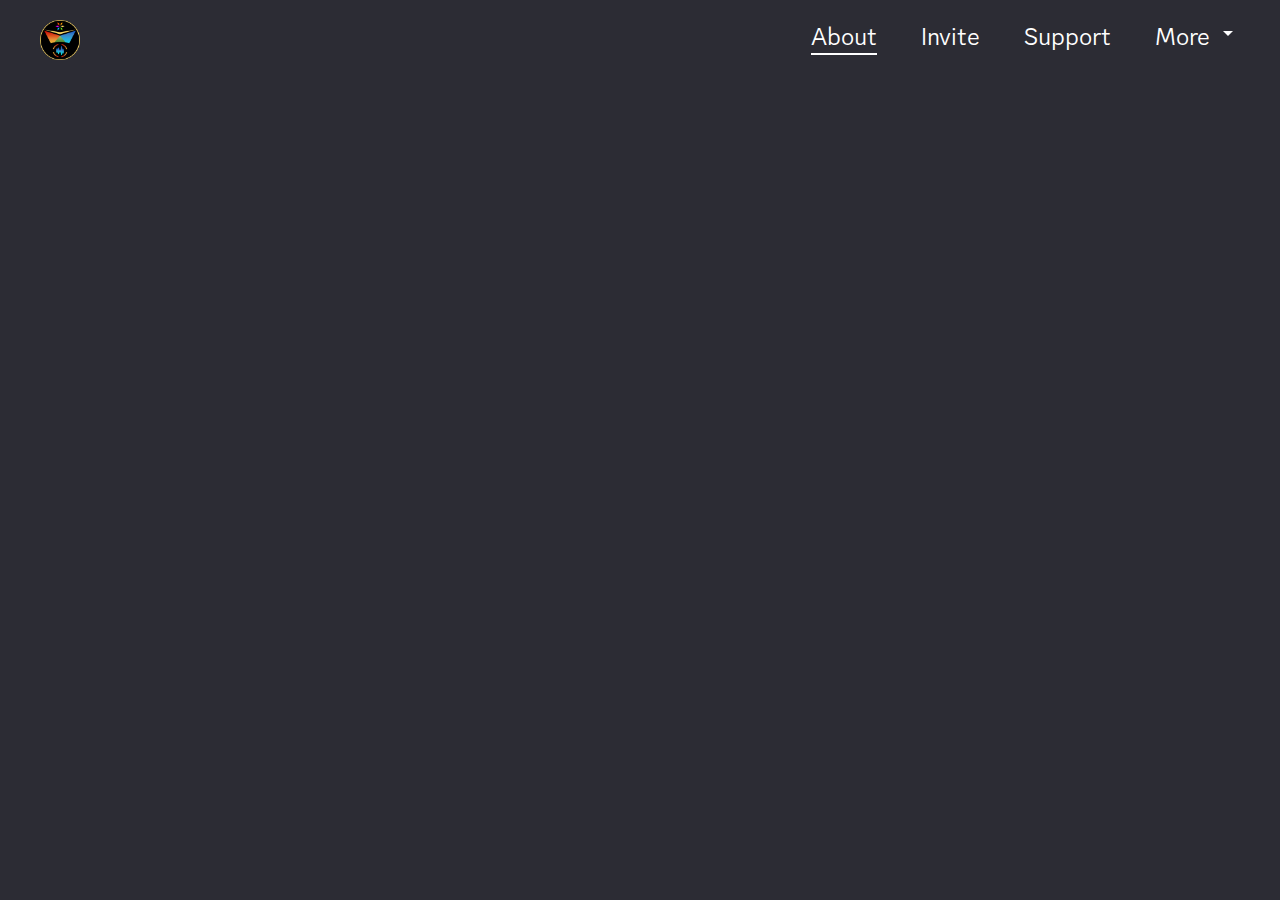
==== about.html @ da5df43a "Add acknowledgements page" ====
<!DOCTYPE html>
<html lang="en">
    <head>
        <meta charset="UTF-8">
        <meta name="viewport" content="width=device-width, initial-scale=1.0">
        <meta http-equiv="X-UA-Compatible" content="ie=edge">
        <meta name="description" content="The one Discord bot to do it all, with 12 categories and 450+ commands.">
    
        <title>Gradient Discord Bot | About</title>

        <!-- Google tag (gtag.js) -->
        <script async src="https://www.googletagmanager.com/gtag/js?id=G-ZSMY4F19RP"></script>
        <script>
            window.dataLayer = window.dataLayer || [];
            function gtag() { dataLayer.push(arguments); }
            gtag('js', new Date());
            gtag('config', 'G-ZSMY4F19RP');
        </script>
    
        <link rel="icon" href="static/avatar.webp" type="image/x-icon">
        <link rel="stylesheet" href="style.css">
    </head>

    <body>
        <div id="nav-wrapper">
            <a href="index.html">
                <img src="static/avatar.webp" alt="Gradient Avatar" id="nav-avatar" draggable="false">
            </a>
        
            <nav id="top-nav">
                <ul>
                    <li class="nav-active">About</li>
                    <li><a href="https://discord.com/oauth2/authorize?client_id=683053587215024213&permissions=10432475036919&integration_type=0&scope=bot+applications.commands" target="_blank">Invite</a></li>
                    <li><a href="support.html">Support</a></li>
                    <li id="top-nav-dropdown">
                        <button>More</button>
                        <img src="static/material-icons/dropdown.svg" alt="Dropdown" id="top-nav-dropdown-icon" draggable="false">
                    
                        <div id="top-nav-dropdown-content">
                            <a href="acknowledgements.html">Acknowledgements</a>
                        </div>
                    </li>
                </ul>
            </nav>
        </div>

        <div id="onload-wrapper">
            <div id="about-switch-wrapper">
                <p>Feature Explorer</p>
                <label class="switch">
                    <input type="checkbox" id="about-switch-input">
                    <span class="slider"></span>
                </label>
                <p>Command Documentation</p>
            </div>



            <div id="about-wrapper">
                <div id="about-selection-container">
                    <div id="about-selection-title">
                        <h2 id="about-selection-title-header">Feature Explorer</h2>
                        <p id="about-selection-title-description">One bot, 12 different powerful categories to meet all of the needs of you
                            and your server.</p>
                        <p class="card-blue">📖 See detailed command docs <a href="" onclick="document.getElementById('about-switch-input').click();">here</a>.</p>
                    </div>
                    
                    <div id="about-selection-grid">
                        <div class="about-selection-button" id="about-selection-configuration">
                            <span class="about-selection-emoji">⚙️</span>
                            <span class="about-selection-text">Configuration</span>
                        </div>
                        <div class="about-selection-button" id="about-selection-economy">
                            <span class="about-selection-emoji">💰</span>
                            <span class="about-selection-text">Economy</span>
                        </div>
                        <div class="about-selection-button" id="about-selection-fun">
                            <span class="about-selection-emoji">😄</span>
                            <span class="about-selection-text">Fun</span>
                        </div>
                        <div class="about-selection-button" id="about-selection-games">
                            <span class="about-selection-emoji">🎮</span>
                            <span class="about-selection-text">Games</span>
                        </div>
                        <div class="about-selection-button" id="about-selection-images">
                            <span class="about-selection-emoji">📷</span>
                            <span class="about-selection-text">Images</span>
                        </div>
                        <div class="about-selection-button" id="about-selection-moderation">
                            <span class="about-selection-emoji">🛡️</span>
                            <span class="about-selection-text">Moderation</span>
                        </div>
                        <div class="about-selection-button" id="about-selection-music">
                            <span class="about-selection-emoji">🎵</span>
                            <span class="about-selection-text">Music</span>
                        </div>
                        <div class="about-selection-button" id="about-selection-sciences">
                            <span class="about-selection-emoji">🧪</span>
                            <span class="about-selection-text">Sciences</span>
                        </div>
                        <div class="about-selection-button" id="about-selection-statistics">
                            <span class="about-selection-emoji">📊</span>
                            <span class="about-selection-text">Statistics</span>
                        </div>
                        <div class="about-selection-button" id="about-selection-text">
                            <span class="about-selection-emoji">🆗</span>
                            <span class="about-selection-text">Text</span>
                        </div>
                        <div class="about-selection-button" id="about-selection-utility">
                            <span class="about-selection-emoji">🛠️</span>
                            <span class="about-selection-text">Utility</span>
                        </div>
                        <div class="about-selection-button" id="about-selection-premium">
                            <span class="about-selection-emoji">⭐</span>
                            <span class="about-selection-text">Premium</span>
                        </div>
                    </div>
                </div>

                <div id="about-category-view"></div>
            </div>



            <div id="commands-wrapper">
                <div class="centered-div">
                    <h1 id="commands-title">Command Documentation</h1>
                </div>
                
                <div class="centered-div">
                    <p id="commands-subtitle">Browse the entire list of Gradient's commands by category, or simply by searching.</p>
                </div>
                
                <div id="commands-search-bar" class="centered-div">
                    <input type="text" placeholder="Find a command by name, category, or description..." autocomplete="off"
                        id="commands-search-input" list="commands-search-suggestions">
                
                    <datalist id="commands-search-suggestions">
                        <option value="Configuration"></option>
                        <option value="Economy"></option>
                        <option value="Fun"></option>
                        <option value="Games"></option>
                        <option value="Images"></option>
                        <option value="Moderation"></option>
                        <option value="Music"></option>
                        <option value="Sciences"></option>
                        <option value="Statistics"></option>
                        <option value="Text"></option>
                        <option value="Utility"></option>
                        <option value="Premium"></option>
                    </datalist>
                
                    <button id="commands-search-button">
                        <img src="static/material-icons/search.svg" alt="Search" draggable="false">
                    </button>
                </div>
                
                <div id="commands-search-results" class="centered-div"></div>
            </div>
        </div>

        <footer>
            <div class="footer-content onload-fade-in-delayed">
                <p>Made with ❤️ by jeremium <span class="dark-separator">|</span> &copy; 2025</p>
                <p><a href="terms.html">Terms</a> <span class="dark-separator">&</span> <a href="privacy.html">Privacy</a></p>
            </div>
        </footer>



        <script src="static/scripts/categoryConstants.js"></script>
        <script src="static/scripts/allCommands.js"></script>
        <script src="static/scripts/helpers.js"></script>

        <script>
            window.onload = () => {
                const urlParams = new URLSearchParams(window.location.search);
                const fill = urlParams.get("fill");

                setNavDropdown();
                handleAnchors();


                var aboutSwitchPos = 0;

                function changePage(aboutSwitchPos) {
                    switch (aboutSwitchPos) {
                        case 0:
                            document.getElementById("about-wrapper").style.display = "flex";
                            document.getElementById("commands-wrapper").style.display = "none";
                            break;

                        case 1:
                            document.getElementById("about-wrapper").style.display = "none";
                            document.getElementById("commands-wrapper").style.display = "block";
                            break;
                    }
                }

                document.getElementById("about-switch-input").addEventListener("click", () => {
                    aboutSwitchPos = (aboutSwitchPos == 0) ? 1 : 0;
                    changePage(aboutSwitchPos);
                });


                // ABOUT SELECTION BUTTONS
                const configurationButton = document.getElementById("about-selection-configuration");
                const economyButton = document.getElementById("about-selection-economy");
                const funButton = document.getElementById("about-selection-fun");
                const gamesButton = document.getElementById("about-selection-games");
                const imagesButton = document.getElementById("about-selection-images");
                const moderationButton = document.getElementById("about-selection-moderation");
                const musicButton = document.getElementById("about-selection-music");
                const sciencesButton = document.getElementById("about-selection-sciences");
                const statisticsButton = document.getElementById("about-selection-statistics");
                const textButton = document.getElementById("about-selection-text");
                const utilityButton = document.getElementById("about-selection-utility");
                const premiumButton = document.getElementById("about-selection-premium");


                // ABOUT CATEGORY VIEWS
                const views = [
                    {
                        name: "Configuration",
                        button: configurationButton,
                        description: "A customizable bot is a good bot. Gradient is equipped with a suite of user settings for you to tune to your liking, and server settings that enable advanced functionality for all members.",
                        images: [{ src: "static/about-images/configuration-settings.webp", alt: "Configuration (settings)" }, { src: "static/about-images/configuration-youtube.webp", alt: "Configuration (youtube)" }],
                    },
                    {
                        name: "Economy",
                        button: economyButton,
                        description: "Ever wanted to get free money every day, rob your friends, or reach the apex of wealth? With Gradient's robust fictitional currency system, coins, you can achieve all of this and much more.",
                        images: [{ src: "static/about-images/economy-balance.webp", alt: "Economy (balance)" }, { src: "static/about-images/economy-leaderboard.webp", alt: "Economy (leaderboard)" }],
                    },
                    {
                        name: "Fun",
                        button: funButton,
                        description: "These random fun and memey commands are guranteed to put a smile on your face and add some spice to conversations in your server.",
                        images: [{ src: "static/about-images/fun-beemovie.webp", alt: "Fun (beemovie)" }, { src: "static/about-images/fun-history.webp", alt: "Fun (history)" }],
                    },
                    {
                        name: "Games",
                        button: gamesButton,
                        description: "Pass some time or take a little break with Gradient's wide selection of minigames that you can play directly within your server! Test your sports skills, revisit classics such as Battleship and Yahtzee, challenge a friend to Tic Tac Toe or Uno, and more!",
                        images: [{ src: "static/about-images/games-tictactoe.webp", alt: "Games (tictactoe)" }, { src: "static/about-images/games-uno.webp", alt: "Games (uno)" }],
                    },
                    {
                        name: "Images",
                        button: imagesButton,
                        description: "Add hilarious effects to a member's profile picture, create your own memes from templates, and unleash creativity with AI-powered image generation with Gradient's collection of image manipulation commands.",
                        images: [{ src: "static/about-images/images-deepfry.webp", alt: "Images (deepfry)" }, { src: "static/about-images/images-gru.webp", alt: "Images (gru)" }],
                    },
                    {
                        name: "Moderation",
                        button: moderationButton,
                        description: "Ever wanted to be able to modify server components and moderate members with just a quick command? Gradient has you covered, and you can even enable Two-Factor Authentication (2FA) to add an extra layer of security.",
                        images: [{ src: "static/about-images/moderation-ban.webp", alt: "Moderation (ban)" }, { src: "static/about-images/moderation-purge.webp", alt: "Moderation (purge)" }],
                    },
                    {
                        name: "Music",
                        button: musicButton,
                        description: "Start a listening party directly within a voice channel in your server, and control what's playing with an advanced queue system.",
                        images: [{ src: "static/about-images/music-nowplaying.webp", alt: "Music (nowplaying)" }, { src: "static/about-images/music-queue.webp", alt: "Music (queue)" }],
                    },
                    {
                        name: "Sciences", 
                        button: sciencesButton,
                        description: "Satisfy your inner nerd, or get homework help instantly with Gradient's advanced scientific lookup and mathematical computation commands, including step-by-step solutions from WolframAlpha.",
                        images: [{ src: "static/about-images/sciences-wolfram.webp", alt: "Sciences (wolfram)" }, { src: "static/about-images/sciences-chemequation.webp", alt: "Sciences (chemequation)" }],
                    },
                    {
                        name: "Statistics",
                        button: statisticsButton,
                        description: "Gradient easily and aesthetically displays detailed stats for your server, fetches up-to-date data for games such as League of Legends and Supercell games, and looks up real-world information such as Google Maps and public transit.",
                        images: [{ src: "static/about-images/statistics-serverinfo.webp", alt: "Statistics (serverinfo)" }, { src: "static/about-images/statistics-lolitem.webp", alt: "Statistics (lolitem)" }],
                    },
                    {
                        name: "Text", 
                        button: textButton, 
                        description: "Tired of having to open a separate website to copy some special characters, convert some text into binary, or look up the definition of a word? With Gradient, you can now work with text directly within Discord like never before.",
                        images: [{ src: "static/about-images/text-dictionary.webp", alt: "Text (dictionary)" }, { src: "static/about-images/text-specialcharacter.webp", alt: "Text (specialcharacter)" }],
                    },
                    {
                        name: "Utility",
                        button: utilityButton,
                        description: "Gradient's utility commands provide general helpful functions such as checking the bot's status, analyzing color information, and even searching Google!",
                        images: [{ src: "static/about-images/utility-google.webp", alt: "Utility (google)" }, { src: "static/about-images/utility-color.webp", alt: "Utility (color)" }],
                    },
                    {
                        name: "Premium",
                        button: premiumButton,
                        description: "Gradient is completely free to use and always will be. Users who meet the Premium requirements are eligible to receive Gradient Premium at no cost and take the Gradient experience to the next level.",
                        card: "ℹ️   Learn more about Gradient Premium <a href='premium.html'>here</a>.",
                        images: [],
                    },
                ];


                var i, selectedView, timeout, currentView, foundView;
                var viewWrapper, categoryWrapper, categoryText, categoryTitle, categoryDescription, categoryCard, discordButton, imageContainer, image;

                for (let viewIdx = 0; viewIdx < views.length; viewIdx++) {
                    views[viewIdx].button.addEventListener("click", () => {
                        changeViews(views[viewIdx].name.toLowerCase());
                    });

                    views[viewIdx].button.addEventListener("mouseover", () => {
                        views[viewIdx].button.style.backgroundColor = hexToRgb(categoryConstants.find(x => x.category == views[viewIdx].name.toLowerCase()).color, 0.5);
                    });

                    views[viewIdx].button.addEventListener("mouseout", () => {
                        if (currentView != views[viewIdx].name.toLowerCase()) {
                            views[viewIdx].button.style.backgroundColor = "#4e4e4e";
                        } else {
                            views[viewIdx].button.style.backgroundColor = categoryConstants.find(x => x.category == views[viewIdx].name.toLowerCase()).color;
                        }
                    });
                }

                function changeViews(viewName) {
                    if (timeout) clearTimeout(timeout);

                    categoryWrapper = document.getElementById("about-category-wrapper");
                    if (categoryWrapper) categoryWrapper.remove();

                    if (currentView != viewName) {
                        currentView = viewName;

                        foundView = views.find(x => x.name.toLowerCase() == viewName);

                        categoryWrapper = document.createElement("div");
                        categoryWrapper.setAttribute("id", "about-category-wrapper");

                        categoryText = document.createElement("div");
                        categoryText.classList.add("about-category-text");
                        categoryTitle = document.createElement("h2");
                        categoryTitle.classList.add("about-category-title");
                        categoryTitle.innerHTML = foundView.name;
                        categoryDescription = document.createElement("p");
                        categoryDescription.classList.add("about-category-description");
                        categoryDescription.innerHTML = foundView.description;
                        if (foundView.card) {
                            categoryCard = document.createElement("p");
                            categoryCard.classList.add("card-orange");
                            categoryCard.innerHTML = foundView.card;
                        }
                        discordButton = document.createElement("button");
                        discordButton.classList.add("discord-button");
                        discordButton.innerHTML = "View " + foundView.name + " commands";
                        discordButton.onclick = () => window.location.href = "about.html?fill=" + foundView.name;

                        imageContainer = document.createElement("div");
                        imageContainer.classList.add("about-category-image-container");
                        imageContainer.id = viewName + "-image-container";
                        for (i = 0; i < foundView.images.length; i++) {
                            image = document.createElement("img");
                            image.src = foundView.images[i].src;
                            image.alt = foundView.images[i].alt;
                            image.classList.add("about-category-image");
                            image.draggable = false;
                            imageContainer.appendChild(image);
                        }

                        categoryText.appendChild(categoryTitle);
                        categoryText.appendChild(categoryDescription);
                        if (foundView.card) categoryText.appendChild(categoryCard);
                        categoryText.appendChild(discordButton);

                        categoryWrapper.appendChild(categoryText);
                        categoryWrapper.appendChild(imageContainer);

                        viewWrapper = document.getElementById("about-category-view");
                        viewWrapper.appendChild(categoryWrapper);
                        
                        setTimeout(() => {
                            categoryWrapper.classList.add("visible");

                            if (window.innerWidth <= 650) {
                                categoryWrapper.scrollIntoView({ behavior: "smooth" });
                            }
                        }, 100);

                        for (i = 0; i < views.length; i++) {
                            if (currentView != views[i].name.toLowerCase()) {
                                views[i].button.style.backgroundColor = "#4e4e4e";
                            }
                        }
                    } else {
                        currentView = undefined;

                        for (i = 0; i < views.length; i++) {
                            views[i].button.style.backgroundColor = "#4e4e4e";
                        }
                    }
                }



                function searchCommands(input, searchButton) {
                    var idx, jdx, kdx;
                    var exact, starts, contains, category, description, letters;
                    var exactAlias, startsAlias, containsAlias, lettersAlias;
                    var resultsContainer = document.getElementById("commands-search-results");
                    var dropdown = document.createElement("div");
                    dropdown.setAttribute("id", "commands-search-results-dropdown");
                    var header, cardsContainer, showHideContainer;


                    function generateCards(cardsContainer, filtered, hasDescription = false) {
                        filtered.forEach(x => {
                            var resultCard = document.createElement("div");
                            resultCard.innerHTML = x.formatted || x.name;
                            resultCard.classList.add("commands-search-results-card");
                            resultCard.setAttribute("title", `category: ${x.category}`);
                            if (x.nsfw) {
                                resultCard.classList.add("blurred");
                            } else {
                                resultCard.addEventListener("click", () => {
                                    openCard(allCommands.find(y => y.name == x.name));
                                });
                            }

                            resultCard.style.backgroundColor = categoryConstants.find(y => y.category == x.category).color;

                            if (!hasDescription) {
                                cardsContainer.appendChild(resultCard);
                            } else {
                                var descriptionContainer = document.createElement("div");
                                var resultCardDescription = document.createElement("div");

                                descriptionContainer.classList.add("commands-search-results-description-container");

                                resultCardDescription.innerHTML = x.description;
                                resultCardDescription.classList.add("commands-search-results-card-description");

                                if (x.nsfw) {
                                    resultCard.classList.add("blurred");
                                    resultCardDescription.classList.add("blurred");
                                }

                                descriptionContainer.appendChild(resultCard);
                                descriptionContainer.appendChild(resultCardDescription);
                                cardsContainer.appendChild(descriptionContainer);
                            }
                        });
                    }


                    function broadRecursion(inputText, givenText, offset, minimumMatches, mode) {
                        var i, j = 0, matches = [];

                        for (i = 0; i < givenText.length && j < inputText.length; i++) {
                            switch (mode) {
                                case "letters":
                                    if (givenText[i] == inputText[j]) {
                                        j++;
                                        if (offset > 0) {
                                            matches.push(i + offset - 1);
                                        } else {
                                            matches.push(i);
                                        }
                                    }

                                    break;

                                case "words":
                                    if (givenText[i] == inputText[j] || givenText[i] == inputText[j] + "s" || givenText[i] + "s" == inputText[j]) {
                                        j++;
                                        if (offset > 0) {
                                            matches.push(i + offset - 1);
                                        } else {
                                            matches.push(i);
                                        }
                                    }

                                    break;
                            }
                        }

                        if (j < minimumMatches && inputText.length > minimumMatches) {
                            return broadRecursion(inputText.slice(1), offset + 1, minimumMatches, mode);
                        } else {
                            return matches;
                        }
                    }


                    function stripBold(input) {
                        return input.replace(/<b>|<\/b>/g, "");
                    }


                    if (input.length == 1) {
                        starts = allCommands.filter(x => x.category != "creator" && x.name.toLowerCase().startsWith(input.toLowerCase())).map(x => ({ name: x.name, formatted: "", category: x.category, nsfw: x.nsfw }));
                        starts.forEach(x => x.formatted = "<b>" + x.name[0] + "</b>" + x.name.slice(1));

                        for (idx = 0; idx < allCommands.length; idx++) {
                            if (allCommands[idx].category == "creator" || allCommands[idx].aliases.length == 0 || starts.find(x => x.name == allCommands[idx].name)) continue;

                            for (jdx = 0; jdx < allCommands[idx].aliases.length; jdx++) {
                                if (allCommands[idx].aliases[jdx].toLowerCase().startsWith(input.toLowerCase())) {
                                    starts.push({ name: allCommands[idx].name, formatted: "<b>" + allCommands[idx].aliases[jdx][0] + "</b>" + allCommands[idx].aliases[jdx].slice(1), category: allCommands[idx].category, nsfw: allCommands[idx].nsfw });
                                    break;
                                }
                            }
                        }

                        starts.sort((a, b) => stripBold(a.formatted).localeCompare(stripBold(b.formatted)));

                        header = document.createElement("p");
                        header.classList.add("commands-search-results-header");

                        if (starts.length > 0) {
                            header.textContent = `${starts.length} ${pluralize("command", starts.length)} starting with "${input}" found:`;

                            cardsContainer = document.createElement("div");
                            cardsContainer.classList.add("commands-search-results-cards-container");

                            generateCards(cardsContainer, starts);

                            dropdown.appendChild(header);
                            dropdown.appendChild(cardsContainer);
                        } else {
                            header.textContent = `We searched far and wide for ${input}, but no matching commands were found. Try searching for something else.`;

                            dropdown.appendChild(header);
                        }

                        resultsContainer.appendChild(dropdown);

                        return (starts.length > 0) ? "starts" : "none";
                    } else {
                        exact = allCommands.filter(x => x.category != "creator" && x.name.toLowerCase() == input.toLowerCase()).map(x => ({ name: x.name, formatted: "<b>" + x.name + "</b>", category: x.category, nsfw: x.nsfw }));

                        for (idx = 0; idx < allCommands.length; idx++) {
                            if (allCommands[idx].category == "creator" || allCommands[idx].aliases.length == 0 || exact.find(x => x.name == allCommands[idx].name)) continue;

                            for (jdx = 0; jdx < allCommands[idx].aliases.length; jdx++) {
                                if (allCommands[idx].aliases[jdx].toLowerCase() == input.toLowerCase()) {
                                    exact.push({ name: allCommands[idx].name, formatted: "<b>" + allCommands[idx].aliases[jdx] + "</b>", category: allCommands[idx].category, nsfw: allCommands[idx].nsfw });
                                    break;
                                }
                            }
                        }

                        exact.sort((a, b) => stripBold(a.formatted).localeCompare(stripBold(b.formatted)));

                        if (exact.length > 0) {
                            header = document.createElement("p");
                            header.classList.add("commands-search-results-header");

                            header.textContent = `Exact match:`;

                            cardsContainer = document.createElement("div");
                            cardsContainer.classList.add("commands-search-results-cards-container");

                            generateCards(cardsContainer, exact);

                            dropdown.appendChild(header);
                            dropdown.appendChild(cardsContainer);
                        }

                        exact = new Set(exact.map(x => x.name));

                        starts = allCommands.filter(x => !exact.has(x.name) && x.category != "creator" && x.name.toLowerCase().startsWith(input.toLowerCase())).map(x => ({ name: x.name, formatted: "", category: x.category, nsfw: x.nsfw }));
                        starts.forEach(x => x.formatted = "<b>" + x.name.slice(0, input.length) + "</b>" + x.name.slice(input.length));

                        for (idx = 0; idx < allCommands.length; idx++) {
                            if (allCommands[idx].category == "creator" || allCommands[idx].aliases.length == 0 || exact.has(allCommands[idx].name) || starts.find(x => x.name == allCommands[idx].name)) continue;

                            for (jdx = 0; jdx < allCommands[idx].aliases.length; jdx++) {
                                if (allCommands[idx].aliases[jdx].toLowerCase().startsWith(input.toLowerCase())) {
                                    starts.push({ name: allCommands[idx].name, formatted: "<b>" + allCommands[idx].aliases[jdx].slice(0, input.length) + "</b>" + allCommands[idx].aliases[jdx].slice(input.length), category: allCommands[idx].category, nsfw: allCommands[idx].nsfw });
                                    break;
                                }
                            }
                        }

                        starts.sort((a, b) => stripBold(a.formatted).localeCompare(stripBold(b.formatted)));

                        if (starts.length > 0) {
                            header = document.createElement("p");
                            header.classList.add("commands-search-results-header");

                            header.textContent = `${starts.length} ${pluralize("command", starts.length)} starting with "${input}" found:`;

                            cardsContainer = document.createElement("div");
                            cardsContainer.classList.add("commands-search-results-cards-container");

                            generateCards(cardsContainer, starts);

                            dropdown.appendChild(header);
                            dropdown.appendChild(cardsContainer);
                        }

                        starts = new Set(starts.map(x => x.name));

                        contains = allCommands.filter(x => !exact.has(x.name) && !starts.has(x.name) && x.category != "creator" && (x.name.includes(input.toLowerCase()) || input.toLowerCase().includes(x.name))).map(x => ({ name: x.name, formatted: "", category: x.category, nsfw: x.nsfw }));
                        contains.forEach(x => {
                            var name = x.name.toLowerCase();
                            var inputLower = input.toLowerCase();
                            var formatted = "";
                            var i;

                            for (i = 0; i < name.length; i++) {
                                if (inputLower.includes(name[i])) {
                                    formatted += `<b>${name[i]}</b>`;
                                } else {
                                    formatted += name[i];
                                }
                            }

                            x.formatted = formatted;
                        });

                        for (idx = 0; idx < allCommands.length; idx++) {
                            if (allCommands[idx].category == "creator" || allCommands[idx].aliases.length == 0 || exact.has(allCommands[idx].name) || starts.has(allCommands[idx].name) || contains.find(x => x.name == allCommands[idx].name)) continue;

                            for (jdx = 0; jdx < allCommands[idx].aliases.length; jdx++) {
                                if (allCommands[idx].aliases[jdx].toLowerCase().includes(input.toLowerCase()) || input.toLowerCase().includes(allCommands[idx].aliases[jdx])) {
                                    var name = allCommands[idx].aliases[jdx].toLowerCase();
                                    var inputLower = input.toLowerCase();
                                    var formatted = "";
                                    var i;

                                    for (i = 0; i < name.length; i++) {
                                        if (inputLower.includes(name[i])) {
                                            formatted += `<b>${name[i]}</b>`;
                                        } else {
                                            formatted += name[i];
                                        }
                                    }

                                    contains.push({ name: allCommands[idx].name, formatted: formatted, category: allCommands[idx].category, nsfw: allCommands[idx].nsfw });
                                    break;
                                }
                            }
                        }

                        contains.sort((a, b) => stripBold(a.formatted).localeCompare(stripBold(b.formatted)));
                        
                        if (contains.length > 0) {
                            header = document.createElement("p");
                            header.classList.add("commands-search-results-header");

                            header.textContent = `${contains.length} command ${pluralize("name", contains.length)} containing "${input}" found:`;

                            cardsContainer = document.createElement("div");
                            cardsContainer.classList.add("commands-search-results-cards-container");

                            generateCards(cardsContainer, contains);

                            dropdown.appendChild(header);
                            dropdown.appendChild(cardsContainer);
                        }

                        contains = new Set(contains.map(x => x.name));

                        description = [];
                        for (idx = 0; idx < allCommands.length; idx++) {
                            if (exact.has(allCommands[idx].name) || starts.has(allCommands[idx].name) || contains.has(allCommands[idx].name) || allCommands[idx].category == "creator") continue;

                            var descriptionOriginal = allCommands[idx].description.replace(/[\n\\/]+/g, " ").replace(/[^a-zA-Z0-9 ]/g, "").split(" ");
                            var descriptionWords = allCommands[idx].description.toLowerCase().replace(/[\n\\/]+/g, " ").replace(/[^a-zA-Z0-9 ]/g, "").split(" ");
                            var inputWords = input.toLowerCase().replace(/[^a-zA-Z0-9 ]/g, "").split(" ");
                            var matches = broadRecursion(inputWords, descriptionWords, 0, 2, "words");
                            var formatted = [];

                            if (matches.length >= 2) {
                                for (jdx = 0; jdx < descriptionOriginal.length; jdx++) {
                                    if (matches.includes(jdx)) {
                                        formatted.push(`<b>${descriptionOriginal[jdx]}</b>`);
                                    } else {
                                        formatted.push(descriptionOriginal[jdx]);
                                    }
                                }

                                description.push({ name: allCommands[idx].name, description: formatted.join(" "), category: allCommands[idx].category, nsfw: allCommands[idx].nsfw, matchCount: matches.length });
                            }
                        }
                        description.sort((a, b) => {
                            if (a.matchCount > b.matchCount) {
                                return -1;
                            } else if (a.matchCount < b.matchCount) {
                                return 1;
                            } else {
                                return a.name.localeCompare(b.name);
                            }
                        });

                        if (description.length > 0) {
                            header = document.createElement("p");
                            header.classList.add("commands-search-results-header");

                            header.textContent = `${description.length} ${pluralize("command", description.length)} with containing the words "${input}" in their description found:`;

                            cardsContainer = document.createElement("div");
                            cardsContainer.classList.add("commands-search-results-cards-container-left");
                            // cardsContainer.style.display = "none";

                            generateCards(cardsContainer, description, true);

                            /*
                            showHideContainer = document.createElement("div");
                            showHideContainer.classList.add("commands-search-results-show-hide-container");
                            showHideContainer.textContent = "Show";
                            showHideContainer.addEventListener("click", () => {
                                switch (showHideContainer.textContent) {
                                    case "Show":
                                        showHideContainer.textContent = "Hide";
                                        cardsContainer.style.display = "flex";
                                        break;
    
                                    case "Hide":
                                        showHideContainer.textContent = "Show";
                                        cardsContainer.style.display = "none";
                                        break;
                                }
                            });
                            */

                            dropdown.appendChild(header);
                            // dropdown.appendChild(showHideContainer);
                            dropdown.appendChild(cardsContainer);
                        }

                        description = new Set(description.map(x => x.name));

                        category = allCommands.filter(x => {
                            if (x.category == "creator") return false;
                            if (input.toLowerCase() == "premium" && x.premium) return true;

                            var categoryLetters = x.category.split("");
                            var inputLetters = input.toLowerCase().split("");
                            var i;

                            if (inputLetters.length > categoryLetters.length) return false;

                            for (i = 0; i < categoryLetters.length / 2; i++) {
                                if (inputLetters[i] != categoryLetters[i]) return false;
                            }

                            return true;
                        }).map(x => ({ name: x.name, category: x.category, nsfw: x.nsfw })).sort((a, b) => a.name.localeCompare(b.name));

                        if (category.length > 0) {
                            header = document.createElement("p");
                            header.classList.add("commands-search-results-header");

                            if (input.toLowerCase() != "premium") {
                                header.textContent = `Looking for the ${category.length} ${pluralize("command", category.length)} in the ${titleCase(category[0].category)} category?`;
                            } else {
                                header.textContent = `Looking for the ${category.length} Premium ${pluralize("command", category.length)}?`;
                            }

                            cardsContainer = document.createElement("div");
                            cardsContainer.classList.add("commands-search-results-cards-container");

                            generateCards(cardsContainer, category);

                            dropdown.appendChild(header);
                            dropdown.appendChild(cardsContainer);
                        }

                        category = new Set(category.map(x => x.name));

                        letters = [];
                        for (idx = 0; idx < allCommands.length; idx++) {
                            if (exact.has(allCommands[idx].name) || starts.has(allCommands[idx].name) || contains.has(allCommands[idx].name) || category.has(allCommands[idx].name) || description.has(allCommands[idx].name) || allCommands[idx].category == "creator") continue;

                            var nameLetters = allCommands[idx].name.split("");
                            var inputLetters = input.toLowerCase().split("");
                            var matches = broadRecursion(inputLetters, nameLetters, 0, 3, "letters");
                            var formatted = "";

                            if (matches.length >= 3) {
                                for (jdx = 0; jdx < nameLetters.length; jdx++) {
                                    if (matches.includes(jdx)) {
                                        formatted += `<b>${nameLetters[jdx]}</b>`;
                                    } else {
                                        formatted += nameLetters[jdx];
                                    }
                                }

                                letters.push({ name: allCommands[idx].name, formatted: formatted, category: allCommands[idx].category, nsfw: allCommands[idx].nsfw });
                            }
                        }
                        for (idx = 0; idx < allCommands.length; idx++) {
                            if (allCommands[idx].category == "creator" || allCommands[idx].aliases.length == 0 || exact.has(allCommands[idx].name) || starts.has(allCommands[idx].name) || contains.has(allCommands[idx].name) || category.has(allCommands[idx].name) || description.has(allCommands[idx].name) || letters.find(x => x.name == allCommands[idx].name)) continue;

                            for (jdx = 0; jdx < allCommands[idx].aliases.length; jdx++) {
                                var nameLetters = allCommands[idx].aliases[jdx].split("");
                                var inputLetters = input.toLowerCase().split("");
                                var matches = broadRecursion(inputLetters, nameLetters, 0, 3, "letters");
                                var formatted = "";

                                if (matches.length >= 3) {
                                    for (kdx = 0; kdx < nameLetters.length; kdx++) {
                                        if (matches.includes(kdx)) {
                                            formatted += `<b>${nameLetters[kdx]}</b>`;
                                        } else {
                                            formatted += nameLetters[kdx];
                                        }
                                    }

                                    letters.push({ name: allCommands[idx].name, formatted: formatted, category: allCommands[idx].category, nsfw: allCommands[idx].nsfw });
                                    break;
                                }
                            }
                        }
                        letters.sort((a, b) => stripBold(a.formatted).localeCompare(stripBold(b.formatted)));

                        if (letters.length > 0) {
                            header = document.createElement("p");
                            header.classList.add("commands-search-results-header");

                            header.textContent = `${letters.length} ${pluralize("command", letters.length)} containing 3 or more letters from "${input}" found:`;

                            cardsContainer = document.createElement("div");
                            cardsContainer.classList.add("commands-search-results-cards-container");
                            cardsContainer.style.display = "none";

                            generateCards(cardsContainer, letters);

                            showHideContainer = document.createElement("div");
                            showHideContainer.classList.add("commands-search-results-show-hide-container");
                            showHideContainer.textContent = "Show";
                            showHideContainer.addEventListener("click", () => {
                                switch (showHideContainer.textContent) {
                                    case "Show":
                                        showHideContainer.textContent = "Hide";
                                        cardsContainer.style.display = "flex";
                                        break;

                                    case "Hide":
                                        showHideContainer.textContent = "Show";
                                        cardsContainer.style.display = "none";
                                        break;
                                }
                            });

                            dropdown.appendChild(header);
                            dropdown.appendChild(showHideContainer);
                            dropdown.appendChild(cardsContainer);
                        }

                        letters = new Set(letters.map(x => x.name));

                        if (exact.size == 0 && starts.size == 0 && contains.size == 0 && description.size == 0 && category.size == 0 && letters.size == 0) {
                            header = document.createElement("p");
                            header.classList.add("commands-search-results-header");

                            header.textContent = `We searched far and wide for "${input}", but no matching commands were found. Try searching for something else.`;

                            dropdown.appendChild(header);
                        }

                        resultsContainer.appendChild(dropdown);

                        return (exact.size > 0) ? "exact" : (starts.size > 0) ? "starts" : (contains.size > 0) ? "contains" : (description.size > 0) ? "description" : (category.size > 0) ? "category" : (letters.size > 0) ? "letters" : "none";
                    }
                }


                function openCard(command) {
                    var i;
                    var overlay = document.createElement("div");
                    var overlayInfo = document.createElement("div");
                    var overlayHeader = document.createElement("div");
                    var commandTitle = document.createElement("p");
                    var commandTags = document.createElement("div");
                    var categoryTag = document.createElement("div");
                    var infoTable = document.createElement("table");
                    var closeButton = document.createElement("button");
                    var closeIcon = document.createElement("img");

                    overlay.setAttribute("id", "commands-search-results-overlay");
                    overlayInfo.setAttribute("id", "commands-search-results-overlay-info");

                    overlayHeader.setAttribute("id", "commands-search-results-overlay-header");

                    commandTitle.setAttribute("id", "commands-search-results-overlay-title");
                    commandTitle.innerHTML = `<b>${command.name}</b>`;

                    if (command.aliases.length > 0) {
                        var commandAliases = document.createElement("div");
                        var aliasTag = document.createElement("div");
                        var aliasList = document.createElement("div");

                        commandAliases.setAttribute("id", "commands-search-results-overlay-aliases-container");

                        aliasTag.classList.add("commands-search-results-overlay-tag");
                        aliasTag.style.backgroundColor = "#d1d1d1";
                        aliasTag.style.color = "#4e4e4e";
                        aliasTag.innerHTML = "💡 A.K.A.";

                        aliasList.setAttribute("id", "commands-search-results-overlay-aliases");
                        aliasList.innerHTML = command.aliases.join(", ");

                        commandAliases.appendChild(aliasTag);
                        commandAliases.appendChild(aliasList);
                    }

                    commandTags.setAttribute("id", "commands-search-results-overlay-tags-container");

                    categoryTag.classList.add("commands-search-results-overlay-tag");
                    categoryTag.style.backgroundColor = categoryConstants.find(x => x.category == command.category).color;
                    categoryTag.style.color = categoryConstants.find(x => x.category == command.category).textColor;
                    categoryTag.innerHTML = `${categoryConstants.find(x => x.category == command.category).emoji} ${command.category.charAt(0).toUpperCase()}${command.category.slice(1)}`;

                    commandTags.appendChild(categoryTag);

                    if (command.premium) {
                        var premiumTag = document.createElement("div");
                        premiumTag.classList.add("commands-search-results-overlay-tag");
                        premiumTag.style.backgroundColor = "#ffb700";
                        premiumTag.style.color = "#4e4e4e";
                        premiumTag.innerHTML = "⭐ Premium";

                        commandTags.appendChild(premiumTag);
                    }

                    infoTable.setAttribute("id", "commands-search-results-overlay-table");
                    infoTable.style.borderCollapse = "collapse";
                    infoTable.style.border = "1px solid #cacaca";
                    var tableData = [
                        { title: "Description", content: command.description.replace(/\n/g, "<br>") },
                        { title: "Usage", content: `.${command.usage.split("\n").join("<br>.")}` },
                        { title: "Examples", content: `.${command.example.split("\n").join("<br>.")}` },
                        { title: "Cooldown", content: command.cooldown },
                    ];
                    for (i = 0; i < tableData.length; i++) {
                        var row = document.createElement("tr");

                        var title = document.createElement("td");
                        title.classList.add("commands-search-results-overlay-table-title");
                        title.textContent = tableData[i].title;

                        var content = document.createElement("td");
                        content.classList.add("commands-search-results-overlay-table-content");
                        content.innerHTML = tableData[i].content;

                        row.appendChild(title);
                        row.appendChild(content);
                        infoTable.appendChild(row);
                    }
                    var cells = infoTable.getElementsByTagName("td");
                    for (i = 0; i < cells.length; i++) {
                        cells[i].style.border = "1px solid #cacaca";
                        cells[i].style.paddingLeft = "20px";
                        cells[i].style.paddingRight = "20px";
                        cells[i].style.paddingTop = "10px";
                        cells[i].style.paddingBottom = "10px";
                    }

                    closeButton.setAttribute("id", "commands-search-results-overlay-close");
                    closeIcon.alt = "Close";
                    closeIcon.src = "static/material-icons/close.svg";
                    closeButton.appendChild(closeIcon);

                    overlayHeader.appendChild(commandTitle);
                    if (command.aliases.length > 0) overlayHeader.appendChild(commandAliases);
                    overlayHeader.appendChild(commandTags);
                    overlayInfo.appendChild(closeButton);
                    overlayInfo.appendChild(overlayHeader);
                    overlayInfo.appendChild(infoTable);
                    overlay.appendChild(overlayInfo);
                    document.body.appendChild(overlay);

                    overlay.addEventListener("click", () => {
                        overlay.remove();
                    });
                    closeButton.onclick = () => {
                        overlay.remove();
                    }
                    overlayInfo.addEventListener("click", event => {
                        event.stopPropagation();
                    });
                }


                var timeout, searchStatus;

                function onInput() {
                    clearTimeout(timeout);

                    const searchButton = document.getElementById("commands-search-button");

                    var searchIcon = searchButton.querySelector("img");
                    if (searchIcon) {
                        searchButton.removeChild(searchIcon);
                    }

                    var searchSpinner = document.getElementById("commands-search-loading");
                    if (!searchSpinner) {
                        searchSpinner = document.createElement("div");
                        searchSpinner.setAttribute("id", "commands-search-loading");

                        searchButton.appendChild(searchSpinner);

                        searchButton.style.backgroundColor = "#4e4e4e";
                    }

                    var previousResult = document.getElementById("commands-search-results-dropdown");
                    if (previousResult) previousResult.remove();

                    var searchInput = document.getElementById("commands-search-input");
                    if (searchInput.value.length > 0) {
                        searchStatus = searchCommands(searchInput.value, searchButton);
                    }

                    timeout = setTimeout(() => {
                        searchSpinner.remove();

                        searchInput = document.getElementById("commands-search-input");

                        searchIcon = document.createElement("img");
                        searchIcon.alt = "Search";

                        if (searchInput.value.length > 0) {
                            switch (searchStatus) {
                                case "exact":
                                    searchIcon.src = "static/material-icons/exact.svg";
                                    searchButton.style.backgroundColor = "#21851d";
                                    break;

                                case "starts":
                                    searchIcon.src = "static/material-icons/start.svg";
                                    searchButton.style.backgroundColor = "#21851d";
                                    break;

                                case "contains":
                                    searchIcon.src = "static/material-icons/contains.svg";
                                    searchButton.style.backgroundColor = "#ebb52f";
                                    break;

                                case "description":
                                    searchIcon.src = "static/material-icons/description.svg";
                                    searchButton.style.backgroundColor = "#8bb548";
                                    break;

                                case "category":
                                    searchIcon.src = "static/material-icons/category.svg";
                                    searchButton.style.backgroundColor = "#3756c4";
                                    break;

                                case "letters":
                                    searchIcon.src = "static/material-icons/letters.svg";
                                    searchButton.style.backgroundColor = "#c77834";
                                    break;

                                case "none":
                                    searchIcon.src = "static/material-icons/unknown.svg";
                                    searchButton.style.backgroundColor = "#4e4e4e";
                                    break;
                            }
                        } else {
                            searchIcon.src = "static/material-icons/search.svg";
                            searchButton.style.backgroundColor = "#4e4e4e";
                        }

                        searchButton.appendChild(searchIcon);
                    }, 1000);
                }

                document.getElementById("commands-search-bar").addEventListener("input", onInput);

                if (fill) {
                    document.getElementById("about-switch-input").click();
                    document.getElementById("commands-search-input").value = fill;
                    history.replaceState(null, null, window.location.pathname);
                    onInput();
                } else {
                    document.getElementById("about-wrapper").style.display = "flex";
                    document.getElementById("commands-wrapper").style.display = "none";
                }
            }
        </script>
    </body>
</html>
---- style.css ----
/* FONT LOADING */

@font-face {
    font-family: "GG Sans Normal";
    src: url("static/fonts/gg_sans_Normal.ttf") format("truetype");
}

@font-face {
    font-family: "GG Sans Medium";
    src: url("static/fonts/gg_sans_Medium.ttf") format("truetype");
}

@font-face {
    font-family: "GG Sans Bold";
    src: url("static/fonts/gg_sans_Bold.ttf") format("truetype");
}

@font-face {
    font-family: "Source Code Pro Normal";
    src: url("static/fonts/SourceCodePro-Regular.ttf") format("truetype");
}



/* KEYFRAMES */

@keyframes fade-in {
    from {
        opacity: 0;
    }

    to {
        opacity: 1;
    }
}

@keyframes home-float-up {
    from {
        opacity: 0;
        transform: translateY(50px);
    }

    to {
        opacity: 1;
        transform: translateY(0px);
    }
}

@keyframes loading-spin {
    0% { transform: rotate(0deg); }
    100% { transform: rotate(360deg); }
}



/* BODY STYLING */

body {
    background-color: #2c2c34;
    cursor: default;
    user-select: none;
    -webkit-user-select: none;
    -moz-user-select: none;
    min-height: 100vh;
    margin: 0;
    display: grid;
    grid-template-rows: auto 1fr auto;
}



/* TOP NAV BAR */

#nav-wrapper {
    display: flex;
    margin-top: 20px;
}

#nav-avatar {
    display: inline-block;
    width: 40px;
    height: 40px;
    margin-left: 40px;
    margin-right: 80px;
    cursor: pointer;
}

#top-nav {
    display: inline-block;
    text-align: right;
    justify-content: space-between;
    width: 90%;
    z-index: 1;
}

#top-nav ul {
    list-style: none;
    margin: 0;
    padding: 0;
}

#top-nav li {
    display: inline-block;
    margin-right: 40px;
    position: relative;
    cursor: pointer;
    color: white;
    font-family: "GG Sans Normal";
    font-size: 25px;
}

#top-nav a, #top-nav button {
    color: white;
}

#top-nav a {
    text-decoration: none;
}

#top-nav button {
    font-family: inherit;
    font-size: inherit;
    background-color: transparent;
    border: none;
    outline: none;
    margin: 0;
    padding: 0;
    cursor: pointer;
}

#top-nav span {
    color: white;
}

#top-nav-dropdown-content {
    display: none;
    position: absolute;
    right: 0;
    background-color: #2c2c34;
    border: 1px solid #cacaca;
    font-size: 18px;
    text-align: left;
    border-radius: 5px;
    padding: 10px;
    margin-top: 10px;
    z-index: 1;
}

#top-nav-dropdown-content a {
    color: #7edbff;
    text-decoration: underline !important;
}

#top-nav-dropdown-content > * {
    margin: 0;
    white-space: nowrap;
}

#top-nav li::after {
    content: "";
    position: absolute;
    left: 0;
    bottom: -2px;
    width: 100%;
    height: 2px;
    background-color: white;
    transform: scaleX(0);
    transform-origin: left;
    transition: transform 0.3s ease;
}

#top-nav li.nav-active::after, #top-nav li:hover::after {
    transform: scaleX(1);
}



/* GENERAL USE */

.dark-separator {
    color: #aaaaaa;
}

.code-text {
    background-color: black;
    color: white;
    font-family: "Source Code Pro Normal";
    font-size: inherit;
    padding: 0 5px;
    border: none;
    border-radius: 5px;
}

.switch {
    position: relative;
    display: inline-block;
    width: 60px;
    height: 30px;
}

.switch input {
    opacity: 0;
    width: 0;
    height: 0;
}

.slider {
    position: absolute;
    cursor: pointer;
    top: 0;
    left: 0;
    right: 0;
    bottom: 0;
    background-color: #DB7C00;
    -webkit-transition: .4s;
    transition: .4s;
    border-radius: 30px;
}

.slider:before {
    position: absolute;
    content: "";
    height: 22px;
    width: 22px;
    left: 4px;
    bottom: 4px;
    background-color: white;
    -webkit-transition: .4s;
    transition: .4s;
    border-radius: 50%;
}

.switch input:checked + .slider {
    background-color: #0099F5;
}

.switch input:checked + .slider:before {
    transform: translateX(30px);
}

#onload-wrapper {
    opacity: 0;
    transform: translateY(50px);
    animation-name: home-float-up;
    animation-duration: 1s;
    animation-fill-mode: forwards;
    animation-delay: 0.1s;
    will-change: opacity, transform;
}

.onload-fade-in {
    opacity: 0;
    animation-name: fade-in;
    animation-duration: 1s;
    animation-fill-mode: forwards;
}

.onload-fade-in-delayed {
    opacity: 0;
    animation-name: fade-in;
    animation-duration: 1s;
    animation-fill-mode: forwards;
    animation-delay: 1.5s;
}

.centered-div {
    display: flex;
    justify-content: center;
    align-items: center;
}

.card-orange,
.card-blue {
    border-radius: 5px;
    padding: 8px 12px;
}

.card-orange a,
.card-blue a {
    color: white;
}

.card-orange {
    background-color: rgba(238, 212, 148, 0.3);
    border: 1px solid rgb(255, 183, 0);
}

.card-blue {
    background-color: rgba(148, 187, 238, 0.3);
    border: 1px solid rgb(0, 162, 255);
}

.blurred {
    filter: blur(5px);
}

.footer-content {
    color: white;
    font-family: "GG Sans Normal";
    font-size: 18px;
    background-color: rgb(77, 107, 78);
    border: 1px solid rgb(6, 158, 12);
    border-radius: 5px;
    margin-top: 30px;
    margin-left: 20px;
    margin-right: 20px;
    padding: 10px 20px;
    display: flex;
    justify-content: space-between;
}

.footer-content p {
    margin: 0;
    padding: 0;
}

.footer-content a {
    color: white;
}

#content-and-on-this-page-wrapper {
    display: flex;
    justify-content: space-between;
    column-gap: 30px;
    margin: 30px 20px;
}

#content-wrapper {
    flex: 1;
}

#on-this-page-wrapper {
    color: white;
    font-family: "GG Sans Normal";
    margin: 0;
    border-radius: 5px;
    padding: 15px 15px;
    background-color: rgba(148, 187, 238, 0.3);
    border: 1px solid rgb(0, 162, 255);
    align-self: flex-start;
    position: sticky;
    top: 30px;
    overflow: hidden;
}

#on-this-page-title {
    margin: 0;
    font-size: 25px;
}

#on-this-page-wrapper ul {
    list-style: none;
    margin-left: 0;
    margin-right: 0;
    margin-bottom: 0;
    margin-top: 15px;
    padding: 0;
    font-size: 18px;
    display: flex;
    flex-direction: column;
    row-gap: 8px;
    white-space: nowrap;
}

#on-this-page-wrapper a {
    color: white;
}

.content-separator {
    margin-top: 30px;
    margin-bottom: 30px;
    border: none;
    height: 3px;
    background-color: white;
    border-radius: 5px;
}

.accordion-button {
    cursor: pointer;
    padding: 10px 18px;
    width: 100%;
    text-align: left;
    border: none;
    border-radius: 10px;
    outline: none;
    transition: background-color 0.4s, border-radius 0s;
    background-color: #2c2c34;
    color: white;
    font-family: "GG Sans Normal";
    font-size: 20px;
}

.accordion-active, .accordion-button:hover {
    background-color: #5865f2;
}

.accordion-button::after {
    content: "+";
    float: right;
}

.accordion-active::after {
    content: "-";
}

.accordion-panel {
    padding: 0 18px;
    overflow: hidden;
    max-height: 0;
    background-color: #545454;
    color: white;
    font-family: "GG Sans Normal";
    font-size: 20px;
    border-radius: 0 0 10px 10px;
}

.accordion-panel a {
    color: #7edbff;
}

.accordion-text {
    margin-top: 10px;
    margin-bottom: 10px;
    padding: 0;
}

.important-border {
    border: 1px solid #ffe100;
}

.updated-date {
    color: #bebebe;
    font-family: "GG Sans Normal";
    font-size: 25px;
    margin-top: 0;
    margin-bottom: 10px;
}

#policy-title, .policy-header, .policy-subheader, .policy-details, .policy-note {
    color: white;
    font-family: "GG Sans Normal";
}

#policy-title {
    margin-top: 30px;
    margin-bottom: 0;
    font-size: 40px;
    text-align: center;
}

.policy-header {
    font-size: 30px;
    margin-top: 0;
    margin-bottom: 20px;
}

.policy-subheader {
    font-size: 22px;
}

.policy-details {
    font-size: 18px;
}

.policy-details a {
    color: #7edbff;
}

.policy-note {
    font-size: 14px;
}

.policy-note a {
    color: #7edbff;
}



/* home.html */

#home-onload-delayed {
    opacity: 0;
    transform: translateY(50px);
    animation-name: home-float-up;
    animation-duration: 1s;
    animation-fill-mode: forwards;
    animation-delay: 1.5s;
}

#home-wrapper {
    margin-top: 30px;
}

#home-title {
    color: white;
    font-family: "GG Sans Medium";
    display: flex;
    column-gap: 20px;
}

#home-title>* {
    margin: 0;
    padding: 0;
}

#home-title-avatar {
    width: 80px;
    height: 80px;
    line-height: 1;
}

#home-bot-name {
    font-size: 100px;
}

#home-bot-tag {
    font-size: 50px;
    color: #c9c9c9;
}

#home-badges {
    display: grid;
    grid-template-columns: 110px 70px 70px;
    grid-template-rows: 40px 60px;
    column-gap: 40px;
    row-gap: 0;
    justify-content: center;
    align-items: center;
    margin-top: 10px;
    margin-left: 20px;
    margin-right: 20px;
}

#home-badges > * {
    justify-self: center;
    align-self: center;
}

#home-verified-app-badge {
    width: 100px;
    height: auto;
}

#home-supports-commands-badge {
    width: 60px;
    height: 60px;
}

#home-status-badge {
    width: 50px;
    height: 50px;
}

.home-badge-hover {
    position: relative;
    display: inline-block;
}

.home-badge-hover {
    display: flex;
    flex-direction: column;
}

.home-badge-text {
    visibility: hidden;
    background-color: black;
    color: white;
    text-align: center;
    font-family: "GG Sans Normal";
    font-size: 20px;
    border-radius: 6px;
    padding: 5px 10px;
    font-family: "GG Sans Normal";
    font-size: 20px;
    white-space: nowrap;
    justify-self: center;
    align-self: end;
}

.home-badge-hover:hover .home-badge-text {
    visibility: visible;
}

#home-status-badge-loading {
    border: 6px solid #2c2c34;
    border-top: 6px solid white;
    border-right: 6px solid white;
    width: 30px;
    height: 30px;
    border-radius: 50%;
    animation: loading-spin 1s linear infinite;
}

#home-subtitle, #home-commands-wrapper {
    color: #c9c9c9;
    font-family: "GG Sans Normal";
}

#home-subtitle {
    font-size: 28px;
    padding-left: 20px;
    padding-right: 20px;
}

#home-subtitle > * {
    margin-top: 20px;
    margin-bottom: 20px;
}

#home-commands-wrapper {
    font-size: 22px;
    padding-left: 20px;
    padding-right: 20px;
    column-gap: 10px;
}

#home-commands-wrapper > * {
    margin-top: 0;
}

#home-commands-count {
    background-color: black;
    padding: 0 5px;
    border: none;
    border-radius: 5px;
    font-family: "Source Code Pro Normal";
}

#home-commands-text, #home-commands-card {
    margin-left: 0;
    margin-right: 0;
    margin-bottom: 20px;
}

#home-commands-card {
    color: white;
    min-height: 30px;
    border-radius: 10px;
    padding: 5px;
}

#home-buttons {
    margin-top: 10px;
    column-gap: 40px;
    row-gap: 20px;
}

#home-invite {
    cursor: pointer;
    color: white;
    font-family: "GG Sans Normal";
    font-size: 20px;
    border: double 2px transparent;
    background-image: linear-gradient(#5865f2, #5865f2), conic-gradient(from 100deg at 50% 50%, #ffff0d 0deg, #f08d24 130deg, #ff3030 180deg, #f08d24 330deg, #ffff0d 360deg);
    background-origin: border-box;
    background-clip: padding-box, border-box;
    border-radius: 20px;
    padding: 10px 20px;
    transition: background-color 0.3s ease;
    display: flex;
    align-items: center;
}

#home-invite-link {
    text-decoration: none;
}

#home-invite:hover {
    color: black;
    background-image: conic-gradient(from 100deg at 50% 50%, #ffff0d 0deg, #f08d24 130deg, #ff3030 180deg, #f08d24 330deg, #ffff0d 360deg), conic-gradient(from 100deg at 50% 50%, #ffff0d 0deg, #f08d24 130deg, #ff3030 180deg, #f08d24 330deg, #ffff0d 360deg);
}

#home-invite-icon {
    width: 30px;
    height: auto;
    vertical-align: middle;
    margin-right: 10px;
}

#home-more-info {
    cursor: pointer;
    color: white;
    font-family: "GG Sans Normal";
    font-size: 20px;
    border: double 2px transparent;
    background-image: linear-gradient(#4e4e4e, #4e4e4e), conic-gradient(from 100deg at 50% 50%, #0DFF50 0deg, #155edd 130deg, #8E47FE 180deg, #155edd 330deg, #0DFF50 360deg);
    background-origin: border-box;
    background-clip: padding-box, border-box;
    border-radius: 20px;
    padding: 10px 20px;
}

#home-more-info:hover {
    background-image: conic-gradient(from 100deg at 50% 50%, #0DFF50 0deg, #155edd 130deg, #8E47FE 180deg, #155edd 330deg, #0DFF50 360deg), conic-gradient(from 100deg at 50% 50%, #0DFF50 0deg, #155edd 130deg, #8E47FE 180deg, #155edd 330deg, #0DFF50 360deg);
}



/* about.html - feature explorer */

#about-switch-wrapper {
    display: grid;
    grid-template-columns: 1fr auto 1fr;
    align-items: center;
    color: white;
    font-family: "GG Sans Normal";
    font-size: 20px;
    column-gap: 20px;
    margin-top: 30px;
    margin-left: 20px;
    margin-right: 20px;
    padding: 0;
}

#about-switch-wrapper p {
    margin-top: 0;
    margin-bottom: 0;
}

#about-switch-wrapper p:first-child {
    text-align: right;
}

#about-switch-wrapper p:last-child {
    text-align: left;
}

#about-wrapper {
    display: flex;
    column-gap: 40px;
    margin-top: 0;
}

#about-selection-container {
    margin-left: 20px;
    width: calc(3 * 100px + 2 * 20px);
}

#about-selection-grid {
    display: grid;
    grid-template-columns: repeat(3, 100px);
    grid-template-rows: repeat(4, 1fr);
    gap: 20px;
    margin-top: 20px;
    justify-content: left;
    align-items: center;
}

.about-selection-button {
    display: flex;
    flex-direction: column;
    align-items: center;
    justify-content: center;
    padding: 0;
    border: none;
    border-radius: 5px;
    background-color: #4e4e4e;
    color: white;
    font-family: "GG Sans Normal";
    font-size: 16px;
    margin-top: 10px;
    text-align: center;
    cursor: pointer;
    transition: background-color 0.3s ease;
    width: 100px;
    height: 60px;
}

.about-selection-emoji {
    font-size: 20px;
    margin-bottom: 2px;
}

.about-selection-text {
    margin-top: 2px;
}

#about-selection-title {
    color: white;
    font-family: "GG Sans Normal";
}

#about-selection-title-header {
    font-size: 30px;
    margin-top: 25px;
}

#about-selection-title-description {
    font-size: 20px;
}

#about-category-wrapper {
    opacity: 0;
    transition: opacity 0.5s ease, transform 0.5s ease;
    transform: translateY(50px);
    padding-left: 20px;
    padding-right: 20px;
}

#about-category-wrapper.visible {
    opacity: 1;
    transform: translateY(0);
}

.about-category-text {
    color: white;
    font-family: "GG Sans Normal";
    text-align: left;
}

.about-category-title {
    font-size: 40px;
    margin-top: 20px;
    margin-bottom: 20px;
}

.about-category-description {
    font-size: 18px;
}

.about-category-image-container {
    display: flex;
    flex-direction: row;
    align-items: flex-start;
    width: 50%;
    column-gap: 5px;
}

.about-category-image {
    max-width: 100%;
    border-radius: 10px;
}

.discord-button {
    color: white;
    font-family: "GG Sans Normal";
    background-color: #5865f2;
    font-size: 15px;
    border: none;
    border-radius: 2px;
    margin-bottom: 15px;
    padding: 8px;
    position: relative;
    z-index: 9999;
    transition: background-color 0.3s ease;
}

.discord-button:hover {
    background-color: #3444ed;
    cursor: pointer;
}



/* about.html - command documentation */

#commands-title,
#commands-subtitle {
    font-family: "GG Sans Normal";
    color: white;
    padding-left: 20px;
    padding-right: 20px;
}

#commands-title {
    margin-top: 25px;
    margin-bottom: 0;
    font-size: 40px;
    text-align: center;
}

#commands-subtitle {
    font-size: 25px;
    margin-bottom: 0;
}

#commands-search-bar {
    margin-top: 40px;
}

#commands-search-suggestions {
    display: none;
}

#commands-search-bar input[type="text"] {
    width: 60%;
    border-radius: 500px;
    background-color: #4e4e4e;
    padding: 10px 30px;
    border: none;
    font-family: "GG Sans Normal";
    font-size: 30px;
    color: white;
}

#commands-search-bar input[type="text"]::placeholder {
    font-family: "GG Sans Normal";
    font-size: 30px;
    color: #8f8f8f;
}

#commands-search-bar input[type="text"]:focus {
    outline: none;
}

#commands-search-bar input[type="text"]::-webkit-calendar-picker-indicator {
    display: none !important;
}

#commands-search-button {
    margin-left: 30px;
    border-radius: 50%;
    border: none;
    background-color: #4e4e4e;
    width: 50px;
    height: 50px;
    display: flex;
    justify-content: center;
    align-items: center;
}

#commands-search-button img {
    filter: invert(1);
}

#commands-search-loading {
    border: 2px solid #4e4e4e;
    border-top: 2px solid white;
    border-right: 2px solid white;
    width: 20px;
    height: 20px;
    border-radius: 50%;
    animation: loading-spin 1s linear infinite;
}

#commands-search-results {
    margin: 0 auto;
    border-radius: 15px;
}

#commands-search-results-dropdown {
    background-color: #4e4e4e;
    border-radius: 15px;
    border: 1px solid #cacaca;
    margin-top: 25px;
    max-width: 80vw;
}

.commands-search-results-header,
.commands-search-results-card {
    width: auto;
    padding-left: 10px;
    padding-right: 10px;
    font-family: "GG Sans Normal";
}

.commands-search-results-header {
    font-size: 18px;
    color: #c0c0c0;
    text-align: center;
}

.commands-search-results-cards-container {
    display: flex;
    flex-wrap: wrap;
    justify-content: center;
}

.commands-search-results-description-container {
    display: flex;
    justify-content: left;
    padding: 10px;
    gap: 10px;
}

.commands-search-results-show-hide-container {
    display: flex;
    flex-wrap: wrap;
    justify-content: center;
    color: white;
    font-family: "GG Sans Normal";
    font-size: 18px;
    padding-bottom: 10px;
    cursor: pointer;
    position: relative;
    width: 50px;
    margin: 0 auto;
}

.commands-search-results-show-hide-container::after {
    content: "";
    position: absolute;
    bottom: 8px;
    width: 100%;
    height: 2px;
    background-color: white;
    opacity: 0;
    transition: opacity 0.2s ease-in-out;
}

.commands-search-results-show-hide-container:hover::after {
    opacity: 1;
}

.commands-search-results-card {
    padding: 5px;
    font-size: 20px;
    border-radius: 10px;
    margin-left: 5px;
    margin-right: 5px;
    margin-bottom: 10px;
    color: white;
    cursor: pointer;
}

.commands-search-results-card b {
    font-family: "GG Sans Bold";
    font-weight: 300;
}

.commands-search-results-card-description {
    font-family: "GG Sans Normal";
    font-size: 16px;
    color: #c0c0c0;
}

.commands-search-results-card-description b {
    font-family: "GG Sans Bold";
    font-weight: 300;
}

#commands-search-results-overlay {
    position: fixed;
    top: 0;
    left: 0;
    width: 100%;
    height: 100%;
    background-color: rgba(0, 0, 0, 0.3);
    display: flex;
    justify-content: center;
    align-items: center;
    z-index: 9999;
}

#commands-search-results-overlay-info {
    background-color: #4e4e4e;
    border: 1px solid #cacaca;
    border-radius: 10px;
    width: 80vw;
    height: 80vh;
    max-height: 80vh;
    overflow-y: auto;
    position: relative;
}

#commands-search-results-overlay-header {
    text-align: center;
    color: white;
    font-family: "GG Sans Normal";
}

#commands-search-results-overlay-title {
    font-size: 35px;
    margin-bottom: 20px;
}

#commands-search-results-overlay-aliases-container {
    display: flex;
    flex-wrap: wrap;
    justify-content: center;
    margin-bottom: 20px;
    padding-left: 20px;
    padding-right: 20px;
}

#commands-search-results-overlay-tag,
#commands-search-results-overlay-aliases {
    font-size: 20px;
}

#commands-search-results-overlay-tags-container {
    display: flex;
    flex-wrap: wrap;
    justify-content: center;
    margin-bottom: 40px;
}

.commands-search-results-overlay-tag {
    font-size: 20px;
    width: auto;
    padding-left: 10px;
    padding-right: 10px;
    border: none;
    border-radius: 5px;
    margin-right: 15px;
}

#commands-search-results-overlay-table {
    color: white;
    font-family: "GG Sans Normal";
    font-size: 20px;
    margin-left: auto;
    margin-right: auto;
    width: 80%;
    margin-bottom: 20px;
}

.commands-search-results-overlay-table-title {
    padding-right: 80px;
}

.commands-search-results-overlay-table-title,
.commands-search-results-overlay-table-content {
    padding-bottom: 15px;
}

#commands-search-results-overlay-close {
    position: absolute;
    top: 10px;
    right: 10px;
    border: none;
    background-color: transparent;
}

#commands-search-results-overlay-close img {
    filter: invert(1);
}

#commands-search-results-overlay-close:hover {
    cursor: pointer;
}



/* support.html */

#support-title,
.support-subtitle {
    font-family: "GG Sans Normal";
    color: white;
}

#support-title {
    margin-top: 30px;
    margin-bottom: 0;
    font-size: 40px;
    text-align: center;
}

.support-subtitle {
    font-size: 30px;
    margin-top: 0;
    margin-left: 20px;
    margin-right: 20px;
    margin-bottom: 20px;
}

.support-text {
    font-family: "GG Sans Normal";
    font-size: 20px;
    color: white;
    margin-left: 20px;
    margin-right: 20px;
}

#support-server-wrapper {
    margin-top: 20px;
    display: flex;
    column-gap: 40px;
    row-gap: 20px;
    align-items: self-start;
}

#support-server-invite {
    cursor: pointer;
    background-color: #5865f2;
    color: white;
    font-family: "GG Sans Normal";
    font-size: 20px;
    border: none;
    border-radius: 20px;
    padding: 10px 20px;
    transition: background-color 0.3s ease;
    display: flex;
    align-items: center;
}

#support-server-invite:hover {
    background-color: #7f89f0;
}

#support-server-invite-icon {
    width: 30px;
    height: auto;
    vertical-align: middle;
    margin-right: 10px;
}

#support-server-link {
    text-decoration: none;
}

#support-feedback {
    margin-left: 20px;
    margin-right: 20px;
    color: white;
    font-family: "GG Sans Normal";
    display: flex;
    flex-direction: column;
    row-gap: 20px;
}

.support-feedback-input {
    display: flex;
    flex-direction: row;
}

.support-feedback-icon {
    text-align: center;
    padding: 10px;
    background-color: #007CC2;
    width: 24px;
    border-radius: 8px 0 0 8px;
}

.support-feedback-field {
    width: 100%;
    box-sizing: border-box;
    font-family: "GG Sans Normal";
    font-size: 18px;
    padding: 5px 10px;
    border-radius: 0 8px 8px 0;
    border-left: none;
    border-right: 2px solid transparent;
    border-top: 2px solid transparent;
    border-bottom: 2px solid transparent;
}

.support-feedback-field:focus {
    outline: none;
    border-right: 2px solid #007CC2;
    border-top: 2px solid #007CC2;
    border-bottom: 2px solid #007CC2;
}

#support-feedback-submit {
    cursor: pointer;
    background-color: #007CC2;
    color: white;
    font-family: "GG Sans Normal";
    font-size: 18px;
    border: none;
    border-radius: 20px;
    padding: 8px 20px;
    transition: background-color 0.3s ease;
    display: flex;
    align-items: center;
    justify-content: center;
    column-gap: 10px;
}

#support-feedback-submit:hover {
    background-color: #4b8eb5;
}

#support-feedback-submitted {
    color: white;
    font-family: "GG Sans Normal";
    font-size: 20px;
    column-gap: 15px;
}



/* terms.html */



/* SCREEN SIZE ADJUSTMENTS */

@media (max-width: 650px) {
    #home-title {
        flex-direction: column;
    }

    #home-bot-name {
        font-size: 90px;
    }

    .home-badge-text {
        white-space: wrap;
        font-size: 17px;
    }

    #home-commands-wrapper {
        flex-direction: column;
    }

    #home-buttons {
        flex-direction: column;
    }

    #about-wrapper {
        flex-direction: column;
    }

    #support-server-wrapper {
        flex-direction: column;
    }

    .footer-content {
        flex-direction: column;
    }

    #content-and-on-this-page-wrapper {
        flex-direction: column;
    }

    #on-this-page-wrapper {
        order: 1;
        position: static;
        margin-bottom: 30px;
    }

    #content-wrapper {
        order: 2;
    }
}
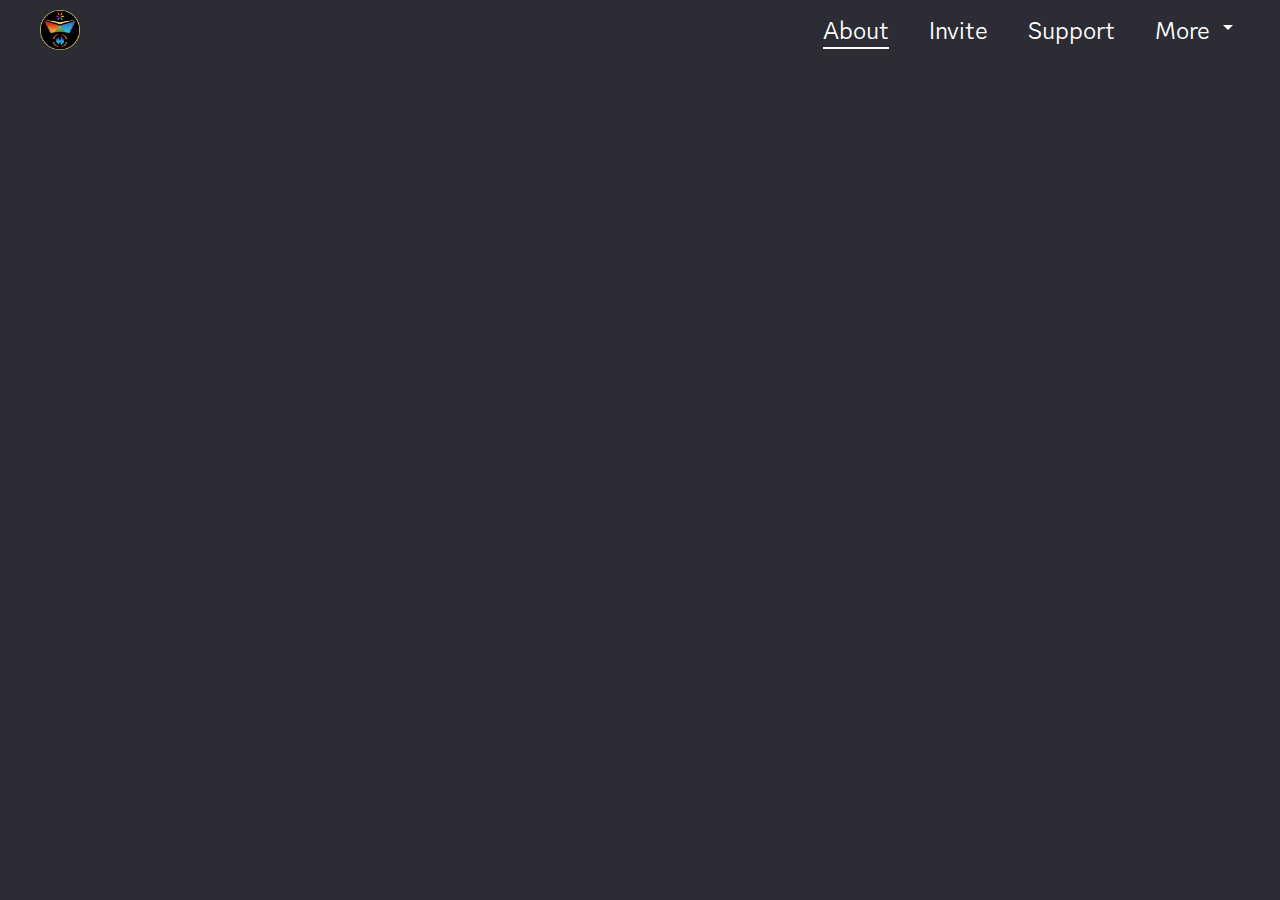
==== commit 1d5b4575: "Add mobile top nav optimization" ====
--- a/about.html
+++ b/about.html
@@ -23,25 +23,30 @@
 
     <body>
         <div id="nav-wrapper">
-            <a href="index.html">
-                <img src="static/avatar.webp" alt="Gradient Avatar" id="nav-avatar" draggable="false">
-            </a>
+            <div id="nav-main-row">
+                <a href="index.html">
+                    <img src="static/avatar.webp" alt="Gradient Avatar" id="nav-avatar" draggable="false">
+                </a>
         
-            <nav id="top-nav">
-                <ul>
-                    <li class="nav-active">About</li>
-                    <li><a href="https://discord.com/oauth2/authorize?client_id=683053587215024213&permissions=10432475036919&integration_type=0&scope=bot+applications.commands" target="_blank">Invite</a></li>
-                    <li><a href="support.html">Support</a></li>
-                    <li id="top-nav-dropdown">
-                        <button>More</button>
-                        <img src="static/material-icons/dropdown.svg" alt="Dropdown" id="top-nav-dropdown-icon" draggable="false">
-                    
-                        <div id="top-nav-dropdown-content">
-                            <a href="acknowledgements.html">Acknowledgements</a>
-                        </div>
-                    </li>
-                </ul>
-            </nav>
+                <nav id="top-nav">
+                    <ul id="top-nav-list">
+                        <li class="nav-active top-nav-item">About</li>
+                        <li class="top-nav-item"><a href="https://discord.com/oauth2/authorize?client_id=683053587215024213&permissions=10432475036919&integration_type=0&scope=bot+applications.commands" target="_blank">Invite</a></li>
+                        <li class="top-nav-item"><a href="support.html">Support</a></li>
+                        <li class="top-nav-item" id="top-nav-dropdown">
+                            <button>More</button>
+                            <img src="static/material-icons/dropdown.svg" alt="Dropdown" id="top-nav-dropdown-icon" draggable="false">
+                        </li>
+                        <li id="top-nav-mobile">
+                            <img src="static/material-icons/menu.svg" alt="Menu" id="top-nav-mobile-icon" draggable="false">
+                        </li>
+                    </ul>
+                </nav>
+            </div>
+        
+            <div id="top-nav-dropdown-content">
+                <a href="acknowledgements.html">Acknowledgements</a>
+            </div>
         </div>
 
         <div id="onload-wrapper">
@@ -62,7 +67,7 @@
                         <h2 id="about-selection-title-header">Feature Explorer</h2>
                         <p id="about-selection-title-description">One bot, 12 different powerful categories to meet all of the needs of you
                             and your server.</p>
-                        <p class="card-blue">📖 See detailed command docs <a href="" onclick="document.getElementById('about-switch-input').click();">here</a>.</p>
+                        <p class="card-blue">📖 See detailed command docs <a href="#" onclick="document.getElementById('about-switch-input').click();">here</a>.</p>
                     </div>
                     
                     <div id="about-selection-grid">
--- a/style.css
+++ b/style.css
@@ -72,41 +72,46 @@
 /* TOP NAV BAR */
 
 #nav-wrapper {
-    display: flex;
-    margin-top: 20px;
+    margin-top: 10px;
+    margin-left: 40px;
+    margin-right: 40px;
+    padding: 0;
+    color: white;
+    font-family: "GG Sans Normal";
+}
+
+#nav-main-row {
+    display: flex;
+    flex-direction: row;
+    justify-content: space-between;
+    align-items: center;
 }
 
 #nav-avatar {
-    display: inline-block;
     width: 40px;
     height: 40px;
-    margin-left: 40px;
-    margin-right: 80px;
-    cursor: pointer;
-}
-
-#top-nav {
-    display: inline-block;
-    text-align: right;
-    justify-content: space-between;
-    width: 90%;
-    z-index: 1;
-}
-
-#top-nav ul {
+    cursor: pointer;
+    vertical-align: middle;
+}
+
+#top-nav-list {
     list-style: none;
     margin: 0;
     padding: 0;
-}
-
-#top-nav li {
-    display: inline-block;
-    margin-right: 40px;
+    display: flex;
+    flex-direction: row;
+    column-gap: 40px;
+}
+
+.top-nav-item {
+    display: block;
     position: relative;
     cursor: pointer;
-    color: white;
-    font-family: "GG Sans Normal";
     font-size: 25px;
+}
+
+#top-nav-mobile {
+    cursor: pointer;
 }
 
 #top-nav a, #top-nav button {
@@ -134,21 +139,16 @@
 
 #top-nav-dropdown-content {
     display: none;
-    position: absolute;
-    right: 0;
     background-color: #2c2c34;
     border: 1px solid #cacaca;
     font-size: 18px;
-    text-align: left;
     border-radius: 5px;
     padding: 10px;
     margin-top: 10px;
-    z-index: 1;
 }
 
 #top-nav-dropdown-content a {
     color: #7edbff;
-    text-decoration: underline !important;
 }
 
 #top-nav-dropdown-content > * {
@@ -156,7 +156,11 @@
     white-space: nowrap;
 }
 
-#top-nav li::after {
+#top-nav-mobile {
+    display: none;
+}
+
+.top-nav-item::after {
     content: "";
     position: absolute;
     left: 0;
@@ -169,7 +173,7 @@
     transition: transform 0.3s ease;
 }
 
-#top-nav li.nav-active::after, #top-nav li:hover::after {
+.top-nav-item.nav-active::after, .top-nav-item:hover::after {
     transform: scaleX(1);
 }
 
@@ -1276,9 +1280,32 @@
 
 
 
-/* SCREEN SIZE ADJUSTMENTS */
+/* MOBILE SCREEN SIZE ADJUSTMENTS */
 
 @media (max-width: 650px) {
+    .top-nav-item {
+        display: none;
+    }
+
+    #top-nav-mobile {
+        display: flex;
+        order: -1;
+    }
+
+    #top-nav-list.top-nav-mobile-active {
+        display: flex;
+        flex-direction: column;
+        align-items: flex-end;
+    }
+
+    #top-nav-list.top-nav-mobile-active .top-nav-item {
+        display: block;
+    }
+
+    #top-nav-list.top-nav-mobile-active #nav-wrapper {
+        align-items: flex-start;
+    }
+
     #home-title {
         flex-direction: column;
     }
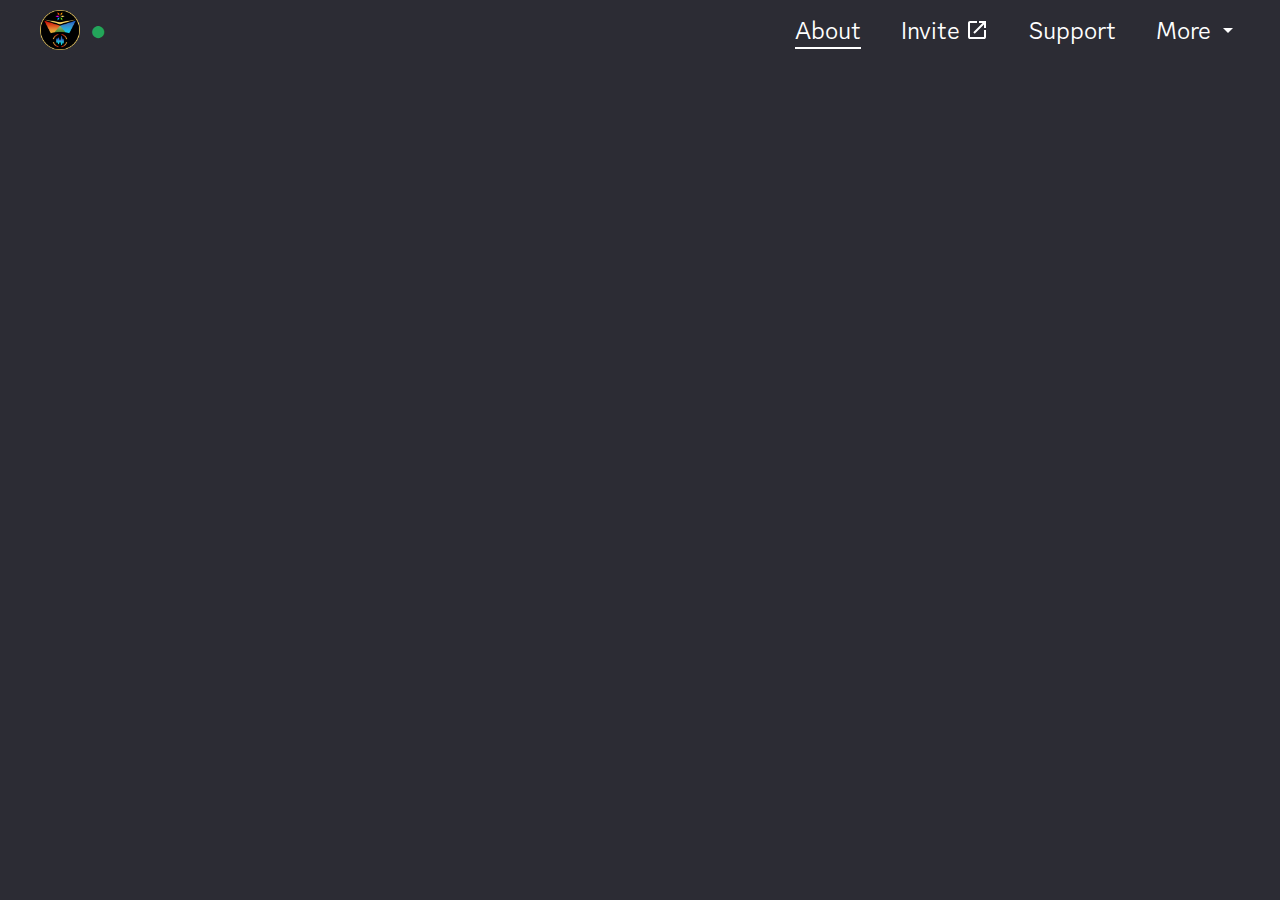
==== commit e0059b50: "Restyling and optimization" ====
--- a/about.html
+++ b/about.html
@@ -24,14 +24,18 @@
     <body>
         <div id="nav-wrapper">
             <div id="nav-main-row">
-                <a href="index.html">
-                    <img src="static/avatar.webp" alt="Gradient Avatar" id="nav-avatar" draggable="false">
-                </a>
+                <div id="nav-avatar-wrapper">
+                    <a href="index.html"><img src="static/avatar.webp" alt="Gradient Avatar" id="nav-avatar" draggable="false"></a>
+                    <p id="nav-status">●</p>
+                </div>
         
                 <nav id="top-nav">
                     <ul id="top-nav-list">
                         <li class="nav-active top-nav-item">About</li>
-                        <li class="top-nav-item"><a href="https://discord.com/oauth2/authorize?client_id=683053587215024213&permissions=10432475036919&integration_type=0&scope=bot+applications.commands" target="_blank">Invite</a></li>
+                        <li class="top-nav-item">
+                            <a href="https://discord.com/oauth2/authorize?client_id=683053587215024213&permissions=10432475036919&integration_type=0&scope=bot+applications.commands&redirect_uri=https://discordgradient.github.io/support.html?get-started=1&response_type=code">Invite</a>
+                            <img src="static/material-icons/external_link.svg" alt="External Link" draggable="false">
+                        </li>
                         <li class="top-nav-item"><a href="support.html">Support</a></li>
                         <li class="top-nav-item" id="top-nav-dropdown">
                             <button>More</button>
@@ -50,7 +54,7 @@
         </div>
 
         <div id="onload-wrapper">
-            <div id="about-switch-wrapper">
+            <div id="switch-wrapper">
                 <p>Feature Explorer</p>
                 <label class="switch">
                     <input type="checkbox" id="about-switch-input">
@@ -67,7 +71,7 @@
                         <h2 id="about-selection-title-header">Feature Explorer</h2>
                         <p id="about-selection-title-description">One bot, 12 different powerful categories to meet all of the needs of you
                             and your server.</p>
-                        <p class="card-blue">📖 See detailed command docs <a href="#" onclick="document.getElementById('about-switch-input').click();">here</a>.</p>
+                        <!--<p class="card-blue">📖 See detailed command docs <a href="#" onclick="document.getElementById('about-switch-input').click();">here</a>.</p>-->
                     </div>
                     
                     <div id="about-selection-grid">
@@ -166,7 +170,7 @@
 
         <footer>
             <div class="footer-content onload-fade-in-delayed">
-                <p>Made with ❤️ by jeremium <span class="dark-separator">|</span> &copy; 2025</p>
+                <p>Made with ❤️ by Jeremy L. <span class="dark-separator">|</span> &copy; 2025</p>
                 <p><a href="terms.html">Terms</a> <span class="dark-separator">&</span> <a href="privacy.html">Privacy</a></p>
             </div>
         </footer>
@@ -182,30 +186,10 @@
                 const urlParams = new URLSearchParams(window.location.search);
                 const fill = urlParams.get("fill");
 
+
                 setNavDropdown();
                 handleAnchors();
-
-
-                var aboutSwitchPos = 0;
-
-                function changePage(aboutSwitchPos) {
-                    switch (aboutSwitchPos) {
-                        case 0:
-                            document.getElementById("about-wrapper").style.display = "flex";
-                            document.getElementById("commands-wrapper").style.display = "none";
-                            break;
-
-                        case 1:
-                            document.getElementById("about-wrapper").style.display = "none";
-                            document.getElementById("commands-wrapper").style.display = "block";
-                            break;
-                    }
-                }
-
-                document.getElementById("about-switch-input").addEventListener("click", () => {
-                    aboutSwitchPos = (aboutSwitchPos == 0) ? 1 : 0;
-                    changePage(aboutSwitchPos);
-                });
+                setSwitch("about-switch-input", ["about-wrapper", "commands-wrapper"], [["flex", "none"], ["block", "none"]]);
 
 
                 // ABOUT SELECTION BUTTONS
@@ -340,10 +324,10 @@
                         categoryText.classList.add("about-category-text");
                         categoryTitle = document.createElement("h2");
                         categoryTitle.classList.add("about-category-title");
-                        categoryTitle.innerHTML = foundView.name;
+                        categoryTitle.textContent = foundView.name;
                         categoryDescription = document.createElement("p");
                         categoryDescription.classList.add("about-category-description");
-                        categoryDescription.innerHTML = foundView.description;
+                        categoryDescription.textContent = foundView.description;
                         if (foundView.card) {
                             categoryCard = document.createElement("p");
                             categoryCard.classList.add("card-orange");
@@ -351,7 +335,7 @@
                         }
                         discordButton = document.createElement("button");
                         discordButton.classList.add("discord-button");
-                        discordButton.innerHTML = "View " + foundView.name + " commands";
+                        discordButton.textContent = "View " + foundView.name + " commands";
                         discordButton.onclick = () => window.location.href = "about.html?fill=" + foundView.name;
 
                         imageContainer = document.createElement("div");
@@ -402,13 +386,14 @@
 
 
                 function searchCommands(input, searchButton) {
-                    var idx, jdx, kdx;
+                    var idx, jdx, kdx, outputValue;
                     var exact, starts, contains, category, description, letters;
                     var exactAlias, startsAlias, containsAlias, lettersAlias;
                     var resultsContainer = document.getElementById("commands-search-results");
                     var dropdown = document.createElement("div");
                     dropdown.setAttribute("id", "commands-search-results-dropdown");
-                    var header, cardsContainer, showHideContainer;
+                    var header, cardsContainer, showHideContainer, sortContainer;
+                    var currentSort = "A - Z", currentVisibility = ["Premium"], currentGroup = "None";
 
 
                     function generateCards(cardsContainer, filtered, hasDescription = false) {
@@ -417,12 +402,17 @@
                             resultCard.innerHTML = x.formatted || x.name;
                             resultCard.classList.add("commands-search-results-card");
                             resultCard.setAttribute("title", `category: ${x.category}`);
+
+                            resultCard.addEventListener("click", () => {
+                                openCard(allCommands.find(y => y.name == x.name));
+                            });
+
+                            if (x.premium) {
+                                resultCard.classList.add("commands-search-results-card-premium");
+                            }
                             if (x.nsfw) {
-                                resultCard.classList.add("blurred");
-                            } else {
-                                resultCard.addEventListener("click", () => {
-                                    openCard(allCommands.find(y => y.name == x.name));
-                                });
+                                resultCard.classList.add("commands-search-results-card-nsfw");
+                                resultCard.style.display = "none";
                             }
 
                             resultCard.style.backgroundColor = categoryConstants.find(y => y.category == x.category).color;
@@ -448,6 +438,140 @@
                                 cardsContainer.appendChild(descriptionContainer);
                             }
                         });
+
+                        if ([...cardsContainer.children].every(x => x.style.display == "none")) {
+                            var noDisplay = document.createElement("p");
+                            noDisplay.classList.add("commands-search-results-nodisplay");
+                            noDisplay.textContent = `These results are currently hidden by visibility filters. Try enabling some filters to see these results.`;
+                            cardsContainer.appendChild(noDisplay);
+                        }
+                    }
+
+
+                    function arrangeCards(toSort, toFilter) {
+                        var cardContainers = document.getElementsByClassName("commands-search-results-cards-container");
+                        var cards, categories, noDisplay;
+
+                        for (idx = 0; idx < cardContainers.length; idx++) {
+                            cards = [...cardContainers[idx].getElementsByClassName("commands-search-results-card")];
+                            categories = {};
+                            noDisplay = null;
+
+                            if (toSort) {
+                                switch (currentSort) {
+                                    case "A - Z":
+                                        cards.sort((a, b) => a.textContent.toLowerCase().localeCompare(b.textContent.toLowerCase()));
+                                        break;
+
+                                    case "Z - A":
+                                        cards.sort((a, b) => b.textContent.toLowerCase().localeCompare(a.textContent.toLowerCase()));
+                                        break;
+
+                                    case "Length":
+                                        cards.sort((a, b) => a.textContent.length == b.textContent.length ? a.textContent.toLowerCase().localeCompare(b.textContent.toLowerCase()) : a.textContent.length - b.textContent.length);
+                                        break;
+                                }
+                            } else if (toFilter) {
+                                cards.forEach(x => {
+                                    x.style.display = (
+                                        (!x.classList.contains("commands-search-results-card-premium") || currentVisibility.includes("Premium")) &&
+                                        (!x.classList.contains("commands-search-results-card-nsfw") || currentVisibility.includes("NSFW"))
+                                    ) ? "block" : "none";
+                                });
+
+                                if (cards.every(x => x.style.display == "none")) {
+                                    noDisplay = document.createElement("p");
+                                    noDisplay.classList.add("commands-search-results-nodisplay");
+                                    noDisplay.textContent = `These results are currently hidden by visibility filters. Try enabling some filters to see these results.`;
+                                }
+                            }
+
+                            switch (currentGroup) {
+                                case "None":
+                                    categories["0"] = cards;
+                                    break;
+
+                                case "Category":
+                                    cards.forEach(x => {
+                                        var category = x.getAttribute("title");
+                                        if (!categories[category]) categories[category] = [];
+                                        categories[category].push(x);
+                                    });
+                                    break;
+                            }
+
+                            cardContainers[idx].innerHTML = "";
+                            Object.values(categories).forEach(group => {
+                                group.forEach(x => cardContainers[idx].appendChild(x));
+                            });
+                            if (noDisplay) cardContainers[idx].appendChild(noDisplay);
+                        }
+                    }
+
+
+                    function generateSortButton(buttonName, buttonIcon, dropdownContent, selectMultiple = false, confirmations = null) {
+                        var dropdown = document.createElement("div");
+                        dropdown.classList.add("commands-search-results-sort-button");
+                        var img = document.createElement("img");
+                        img.src = buttonIcon;
+                        img.alt = buttonName;
+                        img.draggable = false;
+                        var text = document.createElement("p");
+                        text.textContent = buttonName;
+                        dropdown.appendChild(img);
+                        dropdown.appendChild(text);
+
+                        var content = document.createElement("div");
+                        content.classList.add("commands-search-results-sort-content");
+                        dropdownContent.forEach((x, i) => {
+                            var option = document.createElement("div");
+                            option.textContent = x;
+                            option.classList.add("commands-search-results-sort-content-text");
+                            if (i == 0) option.classList.add("commands-search-results-sort-content-active");
+
+                            option.addEventListener("click", () => {
+                                if (confirmations && confirmations[i]) {
+                                    if (!option.classList.contains("commands-search-results-sort-content-active")) {
+                                        var confirmed = confirm(confirmations[i]);
+                                        if (!confirmed) return;
+                                    }
+                                }
+
+                                if (!selectMultiple) {
+                                    var active = content.querySelector(".commands-search-results-sort-content-active");
+                                    if (active.textContent != option.textContent) {
+                                        active.classList.remove("commands-search-results-sort-content-active");
+                                        option.classList.add("commands-search-results-sort-content-active");
+
+                                        switch (buttonName) {
+                                            case "Sort":
+                                                currentSort = option.textContent;
+                                                break;
+
+                                            case "Group":
+                                                currentGroup = option.textContent;
+                                                break;
+                                        }
+
+                                        arrangeCards(true, false);
+                                    }
+                                } else if (buttonName == "Visibility") {
+                                    if (option.classList.contains("commands-search-results-sort-content-active")) {
+                                        option.classList.remove("commands-search-results-sort-content-active");
+                                        currentVisibility = currentVisibility.filter(y => y != option.textContent);
+                                    } else {
+                                        option.classList.add("commands-search-results-sort-content-active");
+                                        currentVisibility.push(option.textContent);
+                                    }
+
+                                    arrangeCards(false, true);
+                                }
+                            });
+
+                            content.appendChild(option);
+                        });
+
+                        return [dropdown, content];
                     }
 
 
@@ -496,7 +620,7 @@
 
 
                     if (input.length == 1) {
-                        starts = allCommands.filter(x => x.category != "creator" && x.name.toLowerCase().startsWith(input.toLowerCase())).map(x => ({ name: x.name, formatted: "", category: x.category, nsfw: x.nsfw }));
+                        starts = allCommands.filter(x => x.category != "creator" && x.name.toLowerCase().startsWith(input.toLowerCase())).map(x => ({ name: x.name, formatted: "", category: x.category, nsfw: x.nsfw, premium: x.premium }));
                         starts.forEach(x => x.formatted = "<b>" + x.name[0] + "</b>" + x.name.slice(1));
 
                         for (idx = 0; idx < allCommands.length; idx++) {
@@ -504,7 +628,7 @@
 
                             for (jdx = 0; jdx < allCommands[idx].aliases.length; jdx++) {
                                 if (allCommands[idx].aliases[jdx].toLowerCase().startsWith(input.toLowerCase())) {
-                                    starts.push({ name: allCommands[idx].name, formatted: "<b>" + allCommands[idx].aliases[jdx][0] + "</b>" + allCommands[idx].aliases[jdx].slice(1), category: allCommands[idx].category, nsfw: allCommands[idx].nsfw });
+                                    starts.push({ name: allCommands[idx].name, formatted: "<b>" + allCommands[idx].aliases[jdx][0] + "</b>" + allCommands[idx].aliases[jdx].slice(1), category: allCommands[idx].category, nsfw: allCommands[idx].nsfw, premium: allCommands[idx].premium });
                                     break;
                                 }
                             }
@@ -533,16 +657,16 @@
 
                         resultsContainer.appendChild(dropdown);
 
-                        return (starts.length > 0) ? "starts" : "none";
+                        outputValue = (starts.length > 0) ? "starts" : "none";
                     } else {
-                        exact = allCommands.filter(x => x.category != "creator" && x.name.toLowerCase() == input.toLowerCase()).map(x => ({ name: x.name, formatted: "<b>" + x.name + "</b>", category: x.category, nsfw: x.nsfw }));
+                        exact = allCommands.filter(x => x.category != "creator" && x.name.toLowerCase() == input.toLowerCase()).map(x => ({ name: x.name, formatted: "<b>" + x.name + "</b>", category: x.category, nsfw: x.nsfw, premium: x.premium }));
 
                         for (idx = 0; idx < allCommands.length; idx++) {
                             if (allCommands[idx].category == "creator" || allCommands[idx].aliases.length == 0 || exact.find(x => x.name == allCommands[idx].name)) continue;
 
                             for (jdx = 0; jdx < allCommands[idx].aliases.length; jdx++) {
                                 if (allCommands[idx].aliases[jdx].toLowerCase() == input.toLowerCase()) {
-                                    exact.push({ name: allCommands[idx].name, formatted: "<b>" + allCommands[idx].aliases[jdx] + "</b>", category: allCommands[idx].category, nsfw: allCommands[idx].nsfw });
+                                    exact.push({ name: allCommands[idx].name, formatted: "<b>" + allCommands[idx].aliases[jdx] + "</b>", category: allCommands[idx].category, nsfw: allCommands[idx].nsfw, premium: allCommands[idx].premium });
                                     break;
                                 }
                             }
@@ -567,7 +691,7 @@
 
                         exact = new Set(exact.map(x => x.name));
 
-                        starts = allCommands.filter(x => !exact.has(x.name) && x.category != "creator" && x.name.toLowerCase().startsWith(input.toLowerCase())).map(x => ({ name: x.name, formatted: "", category: x.category, nsfw: x.nsfw }));
+                        starts = allCommands.filter(x => !exact.has(x.name) && x.category != "creator" && x.name.toLowerCase().startsWith(input.toLowerCase())).map(x => ({ name: x.name, formatted: "", category: x.category, nsfw: x.nsfw, premium: x.premium }));
                         starts.forEach(x => x.formatted = "<b>" + x.name.slice(0, input.length) + "</b>" + x.name.slice(input.length));
 
                         for (idx = 0; idx < allCommands.length; idx++) {
@@ -575,7 +699,7 @@
 
                             for (jdx = 0; jdx < allCommands[idx].aliases.length; jdx++) {
                                 if (allCommands[idx].aliases[jdx].toLowerCase().startsWith(input.toLowerCase())) {
-                                    starts.push({ name: allCommands[idx].name, formatted: "<b>" + allCommands[idx].aliases[jdx].slice(0, input.length) + "</b>" + allCommands[idx].aliases[jdx].slice(input.length), category: allCommands[idx].category, nsfw: allCommands[idx].nsfw });
+                                    starts.push({ name: allCommands[idx].name, formatted: "<b>" + allCommands[idx].aliases[jdx].slice(0, input.length) + "</b>" + allCommands[idx].aliases[jdx].slice(input.length), category: allCommands[idx].category, nsfw: allCommands[idx].nsfw, premium: allCommands[idx].premium });
                                     break;
                                 }
                             }
@@ -600,43 +724,27 @@
 
                         starts = new Set(starts.map(x => x.name));
 
-                        contains = allCommands.filter(x => !exact.has(x.name) && !starts.has(x.name) && x.category != "creator" && (x.name.includes(input.toLowerCase()) || input.toLowerCase().includes(x.name))).map(x => ({ name: x.name, formatted: "", category: x.category, nsfw: x.nsfw }));
+                        contains = allCommands.filter(x => !exact.has(x.name) && !starts.has(x.name) && x.category != "creator" && (x.name.includes(input.toLowerCase()) || input.toLowerCase().includes(x.name))).map(x => ({ name: x.name, formatted: "", category: x.category, nsfw: x.nsfw, premium: x.premium }));
                         contains.forEach(x => {
-                            var name = x.name.toLowerCase();
-                            var inputLower = input.toLowerCase();
-                            var formatted = "";
-                            var i;
-
-                            for (i = 0; i < name.length; i++) {
-                                if (inputLower.includes(name[i])) {
-                                    formatted += `<b>${name[i]}</b>`;
-                                } else {
-                                    formatted += name[i];
-                                }
-                            }
-
-                            x.formatted = formatted;
+                            if (input.toLowerCase().includes(x.name)) {
+                                x.formatted = `<b>${x.name}</b>`;
+                            } else {
+                                var inputLower = input.toLowerCase();
+                                x.formatted = x.name.replaceAll(inputLower, `<b>${inputLower}</b>`);
+                            }
                         });
 
                         for (idx = 0; idx < allCommands.length; idx++) {
                             if (allCommands[idx].category == "creator" || allCommands[idx].aliases.length == 0 || exact.has(allCommands[idx].name) || starts.has(allCommands[idx].name) || contains.find(x => x.name == allCommands[idx].name)) continue;
 
                             for (jdx = 0; jdx < allCommands[idx].aliases.length; jdx++) {
-                                if (allCommands[idx].aliases[jdx].toLowerCase().includes(input.toLowerCase()) || input.toLowerCase().includes(allCommands[idx].aliases[jdx])) {
-                                    var name = allCommands[idx].aliases[jdx].toLowerCase();
+                                if (allCommands[idx].aliases[jdx].toLowerCase().includes(input.toLowerCase())) {
                                     var inputLower = input.toLowerCase();
-                                    var formatted = "";
-                                    var i;
-
-                                    for (i = 0; i < name.length; i++) {
-                                        if (inputLower.includes(name[i])) {
-                                            formatted += `<b>${name[i]}</b>`;
-                                        } else {
-                                            formatted += name[i];
-                                        }
-                                    }
-
-                                    contains.push({ name: allCommands[idx].name, formatted: formatted, category: allCommands[idx].category, nsfw: allCommands[idx].nsfw });
+                                    var formatted = allCommands[idx].aliases[jdx].replaceAll(inputLower, `<b>${inputLower}</b>`);
+                                    contains.push({ name: allCommands[idx].name, formatted: formatted, category: allCommands[idx].category, nsfw: allCommands[idx].nsfw, premium: allCommands[idx].premium });
+                                    break;
+                                } else if (input.toLowerCase().includes(allCommands[idx].aliases[jdx])) {
+                                    contains.push({ name: allCommands[idx].name, formatted: `<b>${allCommands[idx].aliases[jdx]}</b>`, category: allCommands[idx].category, nsfw: allCommands[idx].nsfw, premium: allCommands[idx].premium });
                                     break;
                                 }
                             }
@@ -680,7 +788,7 @@
                                     }
                                 }
 
-                                description.push({ name: allCommands[idx].name, description: formatted.join(" "), category: allCommands[idx].category, nsfw: allCommands[idx].nsfw, matchCount: matches.length });
+                                description.push({ name: allCommands[idx].name, description: formatted.join(" "), category: allCommands[idx].category, nsfw: allCommands[idx].nsfw, premium: allCommands[idx].premium, matchCount: matches.length });
                             }
                         }
                         description.sort((a, b) => {
@@ -701,11 +809,111 @@
 
                             cardsContainer = document.createElement("div");
                             cardsContainer.classList.add("commands-search-results-cards-container-left");
-                            // cardsContainer.style.display = "none";
 
                             generateCards(cardsContainer, description, true);
 
-                            /*
+                            dropdown.appendChild(header);
+                            dropdown.appendChild(cardsContainer);
+                        }
+
+                        description = new Set(description.map(x => x.name));
+
+                        category = allCommands.filter(x => {
+                            if (x.category == "creator") return false;
+                            if (input.toLowerCase() == "premium" && x.premium) return true;
+
+                            var categoryLetters = x.category.split("");
+                            var inputLetters = input.toLowerCase().split("");
+                            var i;
+
+                            if (inputLetters.length > categoryLetters.length) return false;
+
+                            for (i = 0; i < categoryLetters.length / 2; i++) {
+                                if (inputLetters[i] != categoryLetters[i]) return false;
+                            }
+
+                            return true;
+                        }).map(x => ({ name: x.name, category: x.category, nsfw: x.nsfw, premium: x.premium })).sort((a, b) => a.name.localeCompare(b.name));
+
+                        if (category.length > 0) {
+                            header = document.createElement("p");
+                            header.classList.add("commands-search-results-header");
+
+                            if (input.toLowerCase() != "premium") {
+                                header.textContent = `Looking for the ${category.length} ${pluralize("command", category.length)} in the ${titleCase(category[0].category)} category?`;
+                            } else {
+                                header.textContent = `Looking for the ${category.length} Premium ${pluralize("command", category.length)}?`;
+                            }
+
+                            cardsContainer = document.createElement("div");
+                            cardsContainer.classList.add("commands-search-results-cards-container");
+
+                            generateCards(cardsContainer, category);
+
+                            dropdown.appendChild(header);
+                            dropdown.appendChild(cardsContainer);
+                        }
+
+                        category = new Set(category.map(x => x.name));
+
+                        letters = [];
+                        for (idx = 0; idx < allCommands.length; idx++) {
+                            if (exact.has(allCommands[idx].name) || starts.has(allCommands[idx].name) || contains.has(allCommands[idx].name) || category.has(allCommands[idx].name) || description.has(allCommands[idx].name) || allCommands[idx].category == "creator") continue;
+
+                            var nameLetters = allCommands[idx].name.split("");
+                            var inputLetters = input.toLowerCase().split("");
+                            var matches = broadRecursion(inputLetters, nameLetters, 0, 3, "letters");
+                            var formatted = "";
+
+                            if (matches.length >= 3) {
+                                for (jdx = 0; jdx < nameLetters.length; jdx++) {
+                                    if (matches.includes(jdx)) {
+                                        formatted += `<b>${nameLetters[jdx]}</b>`;
+                                    } else {
+                                        formatted += nameLetters[jdx];
+                                    }
+                                }
+
+                                letters.push({ name: allCommands[idx].name, formatted: formatted, category: allCommands[idx].category, nsfw: allCommands[idx].nsfw, premium: allCommands[idx].premium });
+                            }
+                        }
+                        for (idx = 0; idx < allCommands.length; idx++) {
+                            if (allCommands[idx].category == "creator" || allCommands[idx].aliases.length == 0 || exact.has(allCommands[idx].name) || starts.has(allCommands[idx].name) || contains.has(allCommands[idx].name) || category.has(allCommands[idx].name) || description.has(allCommands[idx].name) || letters.find(x => x.name == allCommands[idx].name)) continue;
+
+                            for (jdx = 0; jdx < allCommands[idx].aliases.length; jdx++) {
+                                var nameLetters = allCommands[idx].aliases[jdx].split("");
+                                var inputLetters = input.toLowerCase().split("");
+                                var matches = broadRecursion(inputLetters, nameLetters, 0, 3, "letters");
+                                var formatted = "";
+
+                                if (matches.length >= 3) {
+                                    for (kdx = 0; kdx < nameLetters.length; kdx++) {
+                                        if (matches.includes(kdx)) {
+                                            formatted += `<b>${nameLetters[kdx]}</b>`;
+                                        } else {
+                                            formatted += nameLetters[kdx];
+                                        }
+                                    }
+
+                                    letters.push({ name: allCommands[idx].name, formatted: formatted, category: allCommands[idx].category, nsfw: allCommands[idx].nsfw, premium: allCommands[idx].premium });
+                                    break;
+                                }
+                            }
+                        }
+                        letters.sort((a, b) => stripBold(a.formatted).localeCompare(stripBold(b.formatted)));
+
+                        if (letters.length > 0) {
+                            header = document.createElement("p");
+                            header.classList.add("commands-search-results-header");
+
+                            header.textContent = `${letters.length} ${pluralize("command", letters.length)} containing 3 or more letters from "${input}" found:`;
+
+                            cardsContainer = document.createElement("div");
+                            cardsContainer.classList.add("commands-search-results-cards-container");
+                            cardsContainer.style.display = "none";
+
+                            generateCards(cardsContainer, letters);
+
                             showHideContainer = document.createElement("div");
                             showHideContainer.classList.add("commands-search-results-show-hide-container");
                             showHideContainer.textContent = "Show";
@@ -715,134 +923,13 @@
                                         showHideContainer.textContent = "Hide";
                                         cardsContainer.style.display = "flex";
                                         break;
-    
+
                                     case "Hide":
                                         showHideContainer.textContent = "Show";
                                         cardsContainer.style.display = "none";
                                         break;
                                 }
                             });
-                            */
-
-                            dropdown.appendChild(header);
-                            // dropdown.appendChild(showHideContainer);
-                            dropdown.appendChild(cardsContainer);
-                        }
-
-                        description = new Set(description.map(x => x.name));
-
-                        category = allCommands.filter(x => {
-                            if (x.category == "creator") return false;
-                            if (input.toLowerCase() == "premium" && x.premium) return true;
-
-                            var categoryLetters = x.category.split("");
-                            var inputLetters = input.toLowerCase().split("");
-                            var i;
-
-                            if (inputLetters.length > categoryLetters.length) return false;
-
-                            for (i = 0; i < categoryLetters.length / 2; i++) {
-                                if (inputLetters[i] != categoryLetters[i]) return false;
-                            }
-
-                            return true;
-                        }).map(x => ({ name: x.name, category: x.category, nsfw: x.nsfw })).sort((a, b) => a.name.localeCompare(b.name));
-
-                        if (category.length > 0) {
-                            header = document.createElement("p");
-                            header.classList.add("commands-search-results-header");
-
-                            if (input.toLowerCase() != "premium") {
-                                header.textContent = `Looking for the ${category.length} ${pluralize("command", category.length)} in the ${titleCase(category[0].category)} category?`;
-                            } else {
-                                header.textContent = `Looking for the ${category.length} Premium ${pluralize("command", category.length)}?`;
-                            }
-
-                            cardsContainer = document.createElement("div");
-                            cardsContainer.classList.add("commands-search-results-cards-container");
-
-                            generateCards(cardsContainer, category);
-
-                            dropdown.appendChild(header);
-                            dropdown.appendChild(cardsContainer);
-                        }
-
-                        category = new Set(category.map(x => x.name));
-
-                        letters = [];
-                        for (idx = 0; idx < allCommands.length; idx++) {
-                            if (exact.has(allCommands[idx].name) || starts.has(allCommands[idx].name) || contains.has(allCommands[idx].name) || category.has(allCommands[idx].name) || description.has(allCommands[idx].name) || allCommands[idx].category == "creator") continue;
-
-                            var nameLetters = allCommands[idx].name.split("");
-                            var inputLetters = input.toLowerCase().split("");
-                            var matches = broadRecursion(inputLetters, nameLetters, 0, 3, "letters");
-                            var formatted = "";
-
-                            if (matches.length >= 3) {
-                                for (jdx = 0; jdx < nameLetters.length; jdx++) {
-                                    if (matches.includes(jdx)) {
-                                        formatted += `<b>${nameLetters[jdx]}</b>`;
-                                    } else {
-                                        formatted += nameLetters[jdx];
-                                    }
-                                }
-
-                                letters.push({ name: allCommands[idx].name, formatted: formatted, category: allCommands[idx].category, nsfw: allCommands[idx].nsfw });
-                            }
-                        }
-                        for (idx = 0; idx < allCommands.length; idx++) {
-                            if (allCommands[idx].category == "creator" || allCommands[idx].aliases.length == 0 || exact.has(allCommands[idx].name) || starts.has(allCommands[idx].name) || contains.has(allCommands[idx].name) || category.has(allCommands[idx].name) || description.has(allCommands[idx].name) || letters.find(x => x.name == allCommands[idx].name)) continue;
-
-                            for (jdx = 0; jdx < allCommands[idx].aliases.length; jdx++) {
-                                var nameLetters = allCommands[idx].aliases[jdx].split("");
-                                var inputLetters = input.toLowerCase().split("");
-                                var matches = broadRecursion(inputLetters, nameLetters, 0, 3, "letters");
-                                var formatted = "";
-
-                                if (matches.length >= 3) {
-                                    for (kdx = 0; kdx < nameLetters.length; kdx++) {
-                                        if (matches.includes(kdx)) {
-                                            formatted += `<b>${nameLetters[kdx]}</b>`;
-                                        } else {
-                                            formatted += nameLetters[kdx];
-                                        }
-                                    }
-
-                                    letters.push({ name: allCommands[idx].name, formatted: formatted, category: allCommands[idx].category, nsfw: allCommands[idx].nsfw });
-                                    break;
-                                }
-                            }
-                        }
-                        letters.sort((a, b) => stripBold(a.formatted).localeCompare(stripBold(b.formatted)));
-
-                        if (letters.length > 0) {
-                            header = document.createElement("p");
-                            header.classList.add("commands-search-results-header");
-
-                            header.textContent = `${letters.length} ${pluralize("command", letters.length)} containing 3 or more letters from "${input}" found:`;
-
-                            cardsContainer = document.createElement("div");
-                            cardsContainer.classList.add("commands-search-results-cards-container");
-                            cardsContainer.style.display = "none";
-
-                            generateCards(cardsContainer, letters);
-
-                            showHideContainer = document.createElement("div");
-                            showHideContainer.classList.add("commands-search-results-show-hide-container");
-                            showHideContainer.textContent = "Show";
-                            showHideContainer.addEventListener("click", () => {
-                                switch (showHideContainer.textContent) {
-                                    case "Show":
-                                        showHideContainer.textContent = "Hide";
-                                        cardsContainer.style.display = "flex";
-                                        break;
-
-                                    case "Hide":
-                                        showHideContainer.textContent = "Show";
-                                        cardsContainer.style.display = "none";
-                                        break;
-                                }
-                            });
 
                             dropdown.appendChild(header);
                             dropdown.appendChild(showHideContainer);
@@ -862,8 +949,40 @@
 
                         resultsContainer.appendChild(dropdown);
 
-                        return (exact.size > 0) ? "exact" : (starts.size > 0) ? "starts" : (contains.size > 0) ? "contains" : (description.size > 0) ? "description" : (category.size > 0) ? "category" : (letters.size > 0) ? "letters" : "none";
-                    }
+                        outputValue = (exact.size > 0) ? "exact" : (starts.size > 0) ? "starts" : (contains.size > 0) ? "contains" : (description.size > 0) ? "description" : (category.size > 0) ? "category" : (letters.size > 0) ? "letters" : "none";
+                    }
+
+                    if (outputValue != "none") {
+                        sortContainer = document.createElement("div");
+                        sortContainer.setAttribute("id", "commands-search-results-sort-container");
+
+                        var [sortDropdown, sortContent] = generateSortButton("Sort", "static/material-icons/alpha_sort.svg", ["A - Z", "Z - A", "Length"]);
+                        var [visibilityDropdown, visibilityContent] = generateSortButton("Visibility", "static/material-icons/visibility.svg", ["Premium", "NSFW"], true, ["", "NSFW (not safe for work) commands are hidden by default. To enable them, you must confirm that you are 18 years of age or older."]);
+                        var [groupDropdown, groupContent] = generateSortButton("Group", "static/material-icons/group.svg", ["None", "Category"]);
+
+                        document.addEventListener("click", event => {
+                            var toggleVisibility = (element, isTarget) => isTarget ? element.style.visibility == "visible" ? element.style.visibility = "hidden" : element.style.visibility = "visible" : element.style.visibility = "hidden";
+                            var toggleActive = (element, toggle) => element.classList[toggle ? "toggle" : "remove"]("commands-search-results-sort-button-active");
+
+                            var isSort = sortDropdown.contains(event.target);
+                            var isFilter = visibilityDropdown.contains(event.target);
+                            var isGroup = groupDropdown.contains(event.target);
+
+                            toggleVisibility(sortContent, isSort);
+                            toggleVisibility(visibilityContent, isFilter);
+                            toggleVisibility(groupContent, isGroup);
+                            toggleActive(sortDropdown, isSort);
+                            toggleActive(visibilityDropdown, isFilter);
+                            toggleActive(groupDropdown, isGroup);
+                        });
+
+                        sortContainer.append(sortDropdown, visibilityDropdown, groupDropdown, sortContent, visibilityContent, groupContent);
+                        dropdown.insertBefore(sortContainer, dropdown.firstChild);
+                    }
+
+                    resultsContainer.appendChild(dropdown);
+
+                    return outputValue;
                 }
 
 
@@ -897,10 +1016,10 @@
                         aliasTag.classList.add("commands-search-results-overlay-tag");
                         aliasTag.style.backgroundColor = "#d1d1d1";
                         aliasTag.style.color = "#4e4e4e";
-                        aliasTag.innerHTML = "💡 A.K.A.";
+                        aliasTag.textContent = "💡 A.K.A.";
 
                         aliasList.setAttribute("id", "commands-search-results-overlay-aliases");
-                        aliasList.innerHTML = command.aliases.join(", ");
+                        aliasList.textContent = command.aliases.join(", ");
 
                         commandAliases.appendChild(aliasTag);
                         commandAliases.appendChild(aliasList);
@@ -911,7 +1030,7 @@
                     categoryTag.classList.add("commands-search-results-overlay-tag");
                     categoryTag.style.backgroundColor = categoryConstants.find(x => x.category == command.category).color;
                     categoryTag.style.color = categoryConstants.find(x => x.category == command.category).textColor;
-                    categoryTag.innerHTML = `${categoryConstants.find(x => x.category == command.category).emoji} ${command.category.charAt(0).toUpperCase()}${command.category.slice(1)}`;
+                    categoryTag.textContent = `${categoryConstants.find(x => x.category == command.category).emoji} ${command.category.charAt(0).toUpperCase()}${command.category.slice(1)}`;
 
                     commandTags.appendChild(categoryTag);
 
@@ -920,9 +1039,18 @@
                         premiumTag.classList.add("commands-search-results-overlay-tag");
                         premiumTag.style.backgroundColor = "#ffb700";
                         premiumTag.style.color = "#4e4e4e";
-                        premiumTag.innerHTML = "⭐ Premium";
+                        premiumTag.textContent = "⭐ Premium";
 
                         commandTags.appendChild(premiumTag);
+                    }
+                    if (command.nsfw) {
+                        var nsfwTag = document.createElement("div");
+                        nsfwTag.classList.add("commands-search-results-overlay-tag");
+                        nsfwTag.style.backgroundColor = "#ff4800";
+                        nsfwTag.style.color = "#bebebe";
+                        nsfwTag.textContent = "⚠️ NSFW";
+
+                        commandTags.appendChild(nsfwTag);
                     }
 
                     infoTable.setAttribute("id", "commands-search-results-overlay-table");
@@ -1021,6 +1149,7 @@
 
                         searchIcon = document.createElement("img");
                         searchIcon.alt = "Search";
+                        searchIcon.draggable = false;
 
                         if (searchInput.value.length > 0) {
                             switch (searchStatus) {
@@ -1065,7 +1194,7 @@
                         }
 
                         searchButton.appendChild(searchIcon);
-                    }, 1000);
+                    }, 800);
                 }
 
                 document.getElementById("commands-search-bar").addEventListener("input", onInput);
--- a/style.css
+++ b/style.css
@@ -87,11 +87,25 @@
     align-items: center;
 }
 
+#nav-avatar-wrapper {
+    display: flex;
+    flex-direction: row;
+    align-items: center;
+    column-gap: 10px;
+}
+
 #nav-avatar {
     width: 40px;
     height: 40px;
     cursor: pointer;
     vertical-align: middle;
+}
+
+#nav-status {
+    margin: 0;
+    padding: 0;
+    font-size: 28px;
+    color: #23a55a;
 }
 
 #top-nav-list {
@@ -104,14 +118,13 @@
 }
 
 .top-nav-item {
-    display: block;
+    display: flex;
+    flex-direction: row;
+    align-items: center;
+    column-gap: 5px;
     position: relative;
     cursor: pointer;
     font-size: 25px;
-}
-
-#top-nav-mobile {
-    cursor: pointer;
 }
 
 #top-nav a, #top-nav button {
@@ -151,13 +164,28 @@
     color: #7edbff;
 }
 
+#top-nav-dropdown-content a:hover {
+    color: #2dafe2;
+}
+
 #top-nav-dropdown-content > * {
     margin: 0;
-    white-space: nowrap;
+}
+
+.top-nav-dropdown-content-row {
+    display: flex;
+    flex-direction: row;
+    column-gap: 5px;
+}
+
+.top-nav-dropdown-content-row img {
+    width: 18px;
+    height: auto;
 }
 
 #top-nav-mobile {
     display: none;
+    cursor: pointer;
 }
 
 .top-nav-item::after {
@@ -322,6 +350,34 @@
     color: white;
 }
 
+#switch-wrapper {
+    display: grid;
+    grid-template-columns: 1fr auto 1fr;
+    justify-content: center;
+    align-items: center;
+    color: white;
+    font-family: "GG Sans Normal";
+    font-size: 20px;
+    column-gap: 20px;
+    margin-top: 30px;
+    margin-left: 20px;
+    margin-right: 20px;
+    padding: 0;
+}
+
+#switch-wrapper p {
+    margin-top: 0;
+    margin-bottom: 0;
+}
+
+#switch-wrapper p:first-child {
+    text-align: right;
+}
+
+#switch-wrapper p:last-child {
+    text-align: left;
+}
+
 #content-and-on-this-page-wrapper {
     display: flex;
     justify-content: space-between;
@@ -440,7 +496,7 @@
     margin-bottom: 10px;
 }
 
-#policy-title, .policy-header, .policy-subheader, .policy-details, .policy-note {
+#policy-title, .policy-header, .policy-subheader, .policy-details, .policy-note, .policy-table {
     color: white;
     font-family: "GG Sans Normal";
 }
@@ -476,6 +532,128 @@
 
 .policy-note a {
     color: #7edbff;
+}
+
+.policy-table {
+    width: 100%;
+    border-collapse: collapse;
+    table-layout: auto;
+}
+
+.policy-table th, .policy-table td {
+    border-top: 1px solid #bebebe;
+    border-bottom: 1px solid #bebebe;
+}
+
+.policy-table th {
+    text-align: left;
+    padding-right: 10px;
+    width: auto;
+}
+
+.policy-table ul {
+    padding-left: 20px;
+}
+
+.slideshow-viewport {
+    margin-top: 30px;
+    margin-left: 60px;
+    margin-right: 60px;
+    color: white;
+    font-family: "GG Sans Normal";
+    column-gap: 25px;
+    align-items: flex-start;
+}
+
+#slideshow-slide-wrapper {
+    flex: 1;
+    margin: 0;
+}
+
+.slideshow-slide {
+    display: none;
+    border: 1px solid white;
+    border-radius: 10px;
+    padding: 10px;
+}
+
+.slideshow-slide * {
+    margin: 0;
+    padding: 0;
+}
+
+.slideshow-header {
+    font-size: 25px;
+    display: flex;
+    justify-content: space-between;
+    align-items: center;
+    flex-direction: row;
+    column-gap: 10px;
+}
+
+.slideshow-page-number {
+    font-size: 20px;
+    white-space: nowrap;
+}
+
+.slideshow-row {
+    display: flex;
+    justify-content: space-between;
+    align-items: flex-start;
+    column-gap: 30px;
+}
+
+.slideshow-text {
+    font-size: 20px;
+    flex: 1;
+}
+
+.slideshow-text.card-orange {
+    margin-top: 20px;
+    margin-bottom: 20px;
+    padding: 5px 10px;
+}
+
+.slideshow-row img {
+    width: 230px;
+    height: auto;
+}
+
+#slideshow-prev, #slideshow-next {
+    cursor: pointer;
+    font-size: 30px;
+    margin-top: 10px;
+    margin-bottom: 0;
+    padding: 0 4px;
+    border: 1px solid transparent;
+    transition: border 0.2s;
+    border-radius: 8px;
+}
+
+#slideshow-prev:hover, #slideshow-next:hover {
+    border: 1px solid white;
+}
+
+#slideshow-dot-wrapper {
+    display: flex;
+    background-color: black;
+    margin-top: 15px;
+    padding: 5px 10px;
+    border-radius: 20px;
+    column-gap: 8px;
+}
+
+.slideshow-dot {
+    cursor: pointer;
+    height: 15px;
+    width: 15px;
+    background-color: #bbb;
+    border-radius: 50%;
+    transition: background-color 0.3s;
+}
+
+.slideshow-dot:hover, .slideshow-dot-active {
+    background-color: #717171;
 }
 
 
@@ -555,16 +733,6 @@
     height: 50px;
 }
 
-.home-badge-hover {
-    position: relative;
-    display: inline-block;
-}
-
-.home-badge-hover {
-    display: flex;
-    flex-direction: column;
-}
-
 .home-badge-text {
     visibility: hidden;
     background-color: black;
@@ -579,10 +747,6 @@
     white-space: nowrap;
     justify-self: center;
     align-self: end;
-}
-
-.home-badge-hover:hover .home-badge-text {
-    visibility: visible;
 }
 
 #home-status-badge-loading {
@@ -612,14 +776,15 @@
 }
 
 #home-commands-wrapper {
-    font-size: 22px;
     padding-left: 20px;
     padding-right: 20px;
+    margin-bottom: 30px;
     column-gap: 10px;
+    row-gap: 5px;
 }
 
 #home-commands-wrapper > * {
-    margin-top: 0;
+    margin: 0;
 }
 
 #home-commands-count {
@@ -631,14 +796,13 @@
 }
 
 #home-commands-text, #home-commands-card {
-    margin-left: 0;
-    margin-right: 0;
-    margin-bottom: 20px;
+    font-size: 24px;
+    min-height: 32px;
+    padding: 5px 0;
 }
 
 #home-commands-card {
     color: white;
-    min-height: 30px;
     border-radius: 10px;
     padding: 5px;
 }
@@ -663,6 +827,7 @@
     transition: background-color 0.3s ease;
     display: flex;
     align-items: center;
+    flex-direction: row;
 }
 
 #home-invite-link {
@@ -679,6 +844,14 @@
     height: auto;
     vertical-align: middle;
     margin-right: 10px;
+}
+
+#home-invite-external {
+    margin-left: 5px;
+}
+
+#home-invite:hover #home-invite-external {
+    filter: invert(1);
 }
 
 #home-more-info {
@@ -701,33 +874,6 @@
 
 
 /* about.html - feature explorer */
-
-#about-switch-wrapper {
-    display: grid;
-    grid-template-columns: 1fr auto 1fr;
-    align-items: center;
-    color: white;
-    font-family: "GG Sans Normal";
-    font-size: 20px;
-    column-gap: 20px;
-    margin-top: 30px;
-    margin-left: 20px;
-    margin-right: 20px;
-    padding: 0;
-}
-
-#about-switch-wrapper p {
-    margin-top: 0;
-    margin-bottom: 0;
-}
-
-#about-switch-wrapper p:first-child {
-    text-align: right;
-}
-
-#about-switch-wrapper p:last-child {
-    text-align: left;
-}
 
 #about-wrapper {
     display: flex;
@@ -846,20 +992,19 @@
     padding: 8px;
     position: relative;
     z-index: 9999;
+    cursor: pointer;
     transition: background-color 0.3s ease;
 }
 
 .discord-button:hover {
     background-color: #3444ed;
-    cursor: pointer;
 }
 
 
 
 /* about.html - command documentation */
 
-#commands-title,
-#commands-subtitle {
+#commands-title, #commands-subtitle {
     font-family: "GG Sans Normal";
     color: white;
     padding-left: 20px;
@@ -879,7 +1024,7 @@
 }
 
 #commands-search-bar {
-    margin-top: 40px;
+    margin-top: 35px;
 }
 
 #commands-search-suggestions {
@@ -888,10 +1033,10 @@
 
 #commands-search-bar input[type="text"] {
     width: 60%;
-    border-radius: 500px;
+    border-radius: 100px;
     background-color: #4e4e4e;
     padding: 10px 30px;
-    border: none;
+    border: 2px solid transparent;
     font-family: "GG Sans Normal";
     font-size: 30px;
     color: white;
@@ -905,6 +1050,7 @@
 
 #commands-search-bar input[type="text"]:focus {
     outline: none;
+    border: 2px solid #007CC2;
 }
 
 #commands-search-bar input[type="text"]::-webkit-calendar-picker-indicator {
@@ -950,18 +1096,75 @@
     max-width: 80vw;
 }
 
-.commands-search-results-header,
-.commands-search-results-card {
+#commands-search-results-sort-container {
+    display: grid;
+    grid-template-columns: repeat(3, min-content);
+    grid-template-rows: auto auto;
+    justify-content: center;
+    column-gap: 25px;
+    row-gap: 5px;
+    font-family: "GG Sans Normal";
+    color: white;
+    font-size: 16px;
+    margin-top: 10px;
+    padding: 0 8px;
+    max-height: 24px;
+}
+
+.commands-search-results-sort-button {
+    display: flex;
+    flex-direction: row;
+    justify-content: center;
+    align-items: center;
+    column-gap: 5px;
+    cursor: pointer;
+    border-bottom: 1px solid transparent;
+    transition: border-bottom 0.3s;
+}
+
+.commands-search-results-sort-button > * {
+    margin: 0;
+}
+
+.commands-search-results-sort-button:hover, .commands-search-results-sort-button-active {
+    border-bottom: 1px solid white;
+}
+
+.commands-search-results-sort-content {
+    background-color: #2a2a2a;
+    box-shadow: 0px 4px 16px black;
+    z-index: 1;
+    align-self: start;
+    visibility: hidden;
+}
+
+.commands-search-results-sort-content-text {
+    padding: 0 5px;
+}
+
+.commands-search-results-sort-content-active {
+    background-color: #0e6000;
+}
+
+.commands-search-results-sort-content-text:hover {
+    background-color: #1aaa00;
+}
+
+.commands-search-results-header, .commands-search-results-card, .commands-search-results-nodisplay {
     width: auto;
     padding-left: 10px;
     padding-right: 10px;
     font-family: "GG Sans Normal";
 }
 
-.commands-search-results-header {
+.commands-search-results-header, .commands-search-results-nodisplay {
     font-size: 18px;
     color: #c0c0c0;
     text-align: center;
+}
+
+.commands-search-results-nodisplay {
+    margin-top: 0;
 }
 
 .commands-search-results-cards-container {
@@ -1007,14 +1210,23 @@
 }
 
 .commands-search-results-card {
-    padding: 5px;
     font-size: 20px;
     border-radius: 10px;
     margin-left: 5px;
     margin-right: 5px;
     margin-bottom: 10px;
-    color: white;
-    cursor: pointer;
+    padding: 5px;
+    border: 1px solid transparent;
+    color: white;
+    cursor: pointer;
+}
+
+.commands-search-results-card-premium {
+    border: 1px solid #ffb700;
+}
+
+.commands-search-results-card-nsfw {
+    border: 1px solid #ff4800;
 }
 
 .commands-search-results-card b {
@@ -1130,21 +1342,20 @@
     filter: invert(1);
 }
 
-#commands-search-results-overlay-close:hover {
-    cursor: pointer;
-}
-
-
-
-/* support.html */
-
-#support-title,
-.support-subtitle {
-    font-family: "GG Sans Normal";
-    color: white;
-}
-
-#support-title {
+#commands-search-results-overlay-close {
+    cursor: pointer;
+}
+
+
+
+/* support.html - help center */
+
+.support-title, .support-subtitle {
+    font-family: "GG Sans Normal";
+    color: white;
+}
+
+.support-title {
     margin-top: 30px;
     margin-bottom: 0;
     font-size: 40px;
@@ -1175,9 +1386,8 @@
     align-items: self-start;
 }
 
-#support-server-invite {
-    cursor: pointer;
-    background-color: #5865f2;
+#support-server-invite, #support-server-widget {
+    cursor: pointer;
     color: white;
     font-family: "GG Sans Normal";
     font-size: 20px;
@@ -1185,12 +1395,24 @@
     border-radius: 20px;
     padding: 10px 20px;
     transition: background-color 0.3s ease;
+}
+
+#support-server-invite {
+    background-color: #5865f2;
     display: flex;
     align-items: center;
 }
 
 #support-server-invite:hover {
     background-color: #7f89f0;
+}
+
+#support-server-widget {
+    background-color: #4e4e4e;
+}
+
+#support-server-widget:hover {
+    background-color: #6a6a6a;
 }
 
 #support-server-invite-icon {
@@ -1198,6 +1420,11 @@
     height: auto;
     vertical-align: middle;
     margin-right: 10px;
+}
+
+#support-server-invite-external {
+    vertical-align: middle;
+    margin-left: 5px;
 }
 
 #support-server-link {
@@ -1276,6 +1503,20 @@
 
 
 
+/* support.html - getting started */
+
+#get-started-subtitle {
+    font-family: "GG Sans Normal";
+    font-size: 25px;
+    color: white;
+    margin-top: 25px;
+    margin-left: 20px;
+    margin-right: 20px;
+    margin-bottom: 0;
+}
+
+
+
 /* terms.html */
 
 
@@ -1299,7 +1540,7 @@
     }
 
     #top-nav-list.top-nav-mobile-active .top-nav-item {
-        display: block;
+        display: flex;
     }
 
     #top-nav-list.top-nav-mobile-active #nav-wrapper {
@@ -1352,4 +1593,27 @@
     #content-wrapper {
         order: 2;
     }
+
+    .slideshow-viewport {
+        flex-direction: column;
+        align-items: center;
+        margin-left: 10px;
+        margin-right: 10px;
+    }
+
+    #slideshow-slide-wrapper {
+        margin-top: 10px;
+        margin-bottom: 10px;
+    }
+
+    .slideshow-row {
+        flex-direction: column;
+        align-items: center;
+        row-gap: 20px;
+    }
+
+    #slideshow-prev, #slideshow-next {
+        margin: 0;
+        transform: rotate(90deg);
+    }
 }